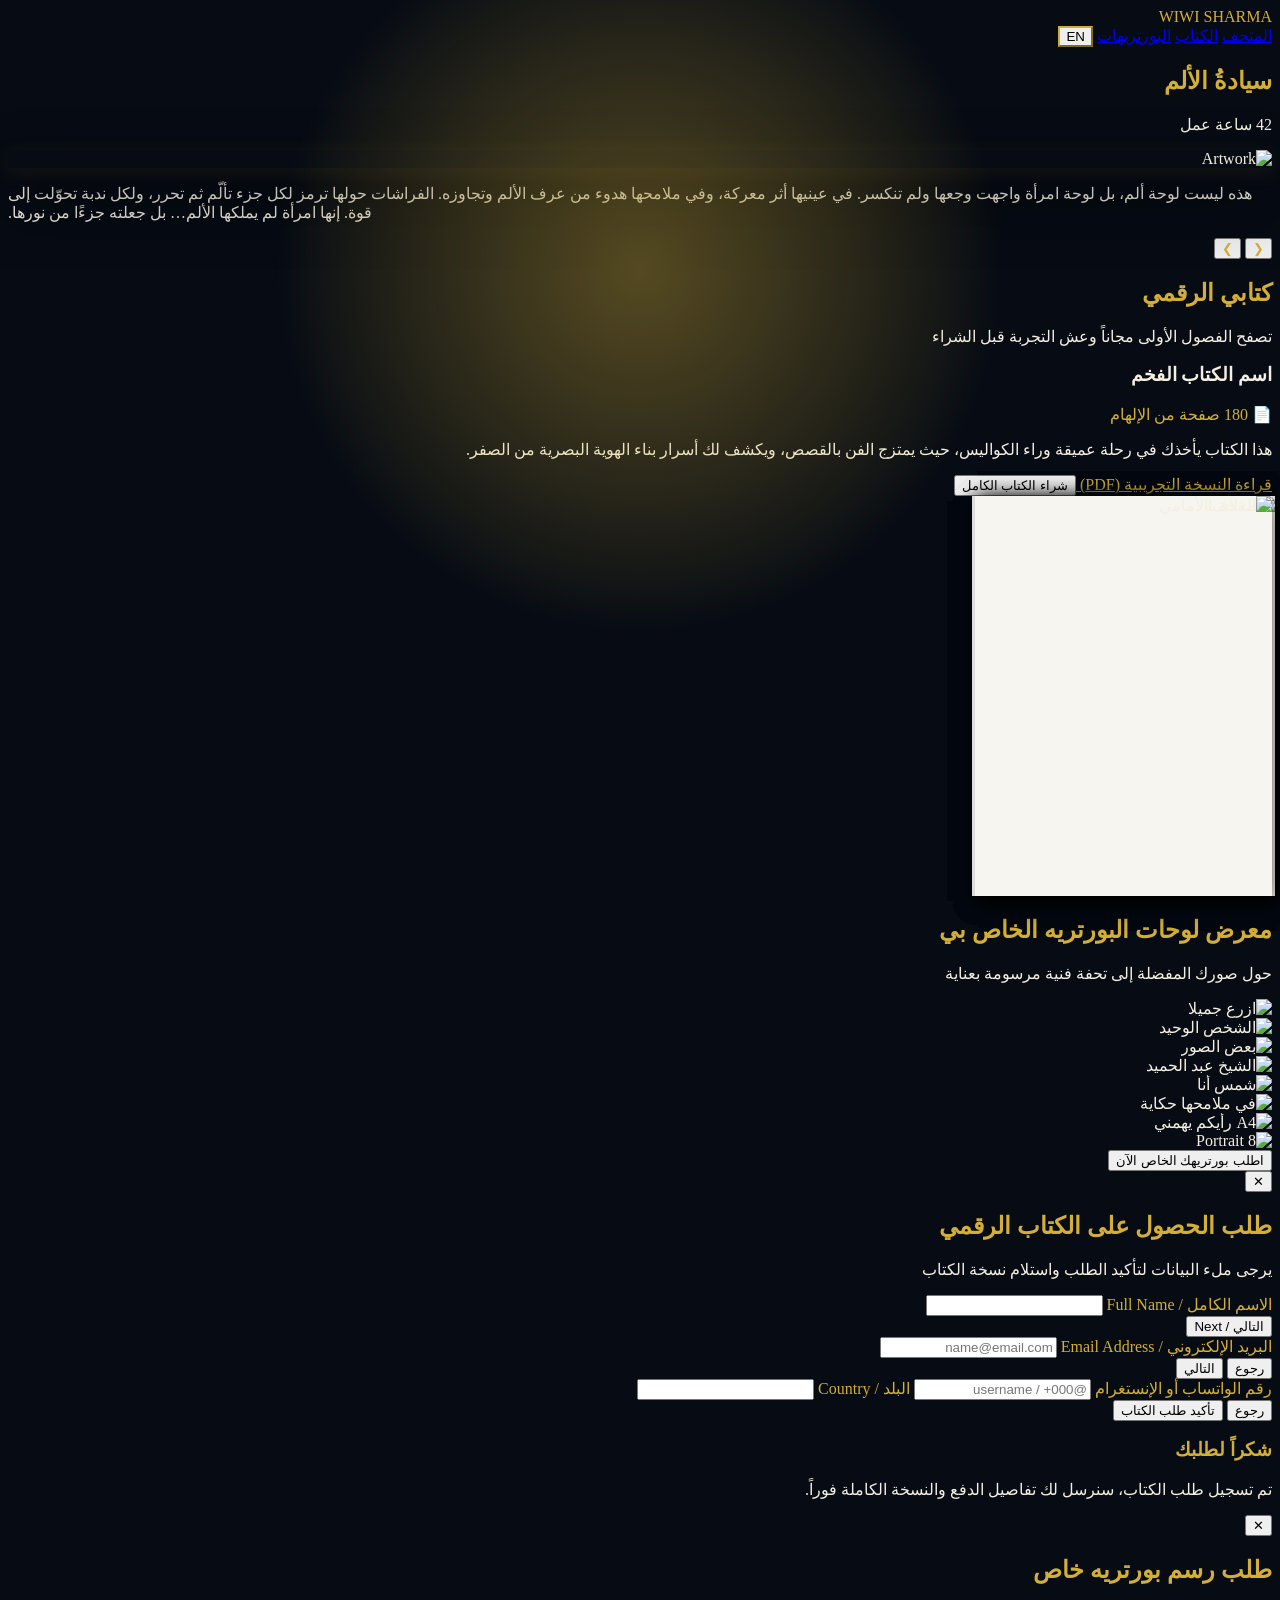
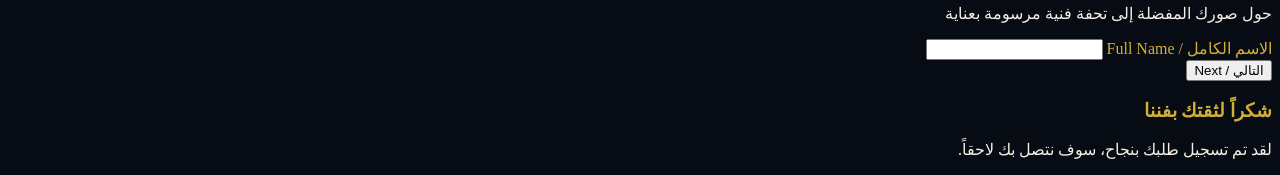
==== index.html @ 163c969b "Add files via upload" ====
<!DOCTYPE html>
<html lang="ar" dir="rtl">
<head>
    <meta charset="UTF-8">
    <meta name="viewport" content="width=device-width, initial-scale=1.0">
    <title>WIWI SHARMA — Portfolio</title>
    <script src="https://cdn.tailwindcss.com"></script>
    <script src="https://cdnjs.cloudflare.com/ajax/libs/gsap/3.12.2/gsap.min.js"></script>
    <script src="https://cdnjs.cloudflare.com/ajax/libs/gsap/3.12.2/ScrollTrigger.min.js"></script>
    <script src="https://cdn.jsdelivr.net/npm/@emailjs/browser@3/dist/email.min.js"></script>
    <link rel="stylesheet" href="style.css">
</head>
<body class="bg-midnight text-cream font-sans overflow-x-hidden">

    <nav class="fixed top-0 w-full z-50 flex justify-between items-center px-8 py-6 backdrop-blur-md bg-opacity-10 bg-black">
        <div class="text-2xl font-bold tracking-widest text-gold animate-pulse">WIWI SHARMA</div>
        <div class="flex items-center gap-6">
            <a href="#portfolio" class="hover:text-gold transition">المتحف</a>
            <a href="#book" class="hover:text-gold transition">الكتاب</a>
            <a href="#portrait-gallery" class="hover:text-gold transition">البورتريهات</a>
            <button id="lang-btn" class="border border-gold px-4 py-1 rounded hover:bg-gold hover:text-midnight transition">EN</button>
        </div>
    </nav>

    <section id="portfolio" class="relative h-screen w-full flex items-center justify-center overflow-hidden">
        <div class="spotlight"></div>
        <div class="container mx-auto px-4 flex flex-col md:flex-row items-center justify-between z-10 w-full max-w-6xl">
            <div id="art-meta" class="w-full md:w-1/4 text-right order-2 md:order-1 my-6 md:my-0 reveal-element">
                <h2 id="art-title" class="text-4xl font-extrabold text-gold mb-2">سيادةُ الألم</h2>
                <p class="text-gray-400 text-sm"><span id="art-hours">42</span> ساعة عمل</p>
            </div>
            <div class="w-full md:w-2/5 flex justify-center order-1 md:order-2 perspective-container reveal-element">
                <div id="art-frame" class="art-shadow bg-neutral-900 p-4 border-4 border-stone-800 rounded-sm transform transition duration-500 hover:scale-105">
                    <img id="art-image" src="assets/Capture d’écran 2026-04-30 à 8.12.23 PM.png" alt="Artwork" class="w-72 h-96 object-cover">
                </div>
            </div>
            <div id="art-desc-container" class="w-full md:w-1/4 text-left order-3 my-6 md:my-0 reveal-element">
                <p id="art-desc" class="text-lg text-stone-300 leading-relaxed text-justify">
                    هذه ليست لوحة ألم، بل لوحة امرأة واجهت وجعها ولم تنكسر. في عينيها أثر معركة، وفي ملامحها هدوء من عرف الألم وتجاوزه. الفراشات حولها ترمز لكل جزء تألّم ثم تحرر، ولكل ندبة تحوّلت إلى قوة. إنها امرأة لم يملكها الألم… بل جعلته جزءًا من نورها.
                </p>
            </div>
        </div>
        <button id="prev-btn" class="absolute left-8 text-4xl text-gold hover:scale-125 transition z-20">❮</button>
        <button id="next-btn" class="absolute right-8 text-4xl text-gold hover:scale-125 transition z-20">❯</button>
    </section>

    <section id="book" class="relative min-h-screen w-full flex flex-col items-center justify-center bg-black bg-opacity-40 py-20 overflow-hidden">
        <div class="spotlight"></div>
        <div class="container mx-auto px-4 text-center z-10 max-w-5xl">
            <h2 id="book-section-title" class="text-4xl font-extrabold text-gold mb-4 reveal-element">كتابي الرقمي</h2>
            <p id="book-section-subtitle" class="text-stone-400 mb-12 max-w-xl mx-auto reveal-element">تصفح الفصول الأولى مجاناً وعش التجربة قبل الشراء</p>
            <div class="flex flex-col lg:flex-row items-center justify-around gap-12 mt-6">
                <div class="w-full lg:w-1/3 text-right order-2 lg:order-1 px-6 reveal-element">
                    <h3 id="book-title" class="text-3xl font-bold text-cream mb-2">اسم الكتاب الفخم</h3>
                    <p id="book-pages-count" class="text-gold text-sm mb-4">📄 180 صفحة من الإلهام</p>
                    <p id="book-desc" class="text-stone-300 leading-relaxed mb-6 text-justify">
                        هذا الكتاب يأخذك في رحلة عميقة وراء الكواليس، حيث يمتزج الفن بالقصص، ويكشف لك أسرار بناء الهوية البصرية من الصفر.
                    </p>
                    <div class="flex flex-col sm:flex-row gap-4 justify-start">
                        <a href="https://drive.google.com/file/d/1UNjCsFYC5wsTdztYiyhE0hSvbodb-GwP/view?fbclid=PAdGRleASGk3xleHRuA2FlbQIxMQBzcnRjBmFwcF9pZA8xMjQwMjQ1NzQyODc0MTQAAadunlpl6skHxGbxDbqhucSNWvFt9B41taeVndBeZalGv8q_kCJa2ipAipzAFw_aem_OlnZ9N8A6wTRyLfQjJpyoQ&pli=1" target="_blank" id="download-sample-btn" class="border border-gold text-gold px-6 py-3 rounded-sm hover:bg-gold hover:text-midnight transition font-bold text-center">
                            قراءة النسخة التجريبية (PDF)
                        </a>
                        <button id="open-book-modal" class="bg-gold text-midnight px-8 py-3 rounded-sm font-bold hover:bg-yellow-500 transition shadow-lg text-center">
                            شراء الكتاب الكامل
                        </button>
                    </div>
                </div>
                <div class="w-full lg:w-1/2 flex justify-center order-1 lg:order-2 perspective-container reveal-element">
                    <div class="book-container">
                        <div class="book">
                            <div class="page cover-front bg-stone-900 border-2 border-gold">
                                <img src="assets/Capture d’écran 2026-05-29 à 4.21.24 PM.png" alt="الغلاف الأمامي" class="w-full h-full object-cover">
                            </div>
                            <div class="page page-inside">
                                <img src="assets/Capture d’écran 2026-05-29 à 4.20.35 PM.png" alt="صفحة 1" class="w-full h-full object-cover">
                            </div>
                            <div class="page page-inside">
                                <img src="assets/Capture d’écran 2026-05-29 à 4.20.47 PM.png" alt="صفحة 2" class="w-full h-full object-cover">
                            </div>
                            <div class="page page-inside">
                                <img src="assets/Capture d’écran 2026-05-29 à 4.20.58 PM.png" alt="صفحة 3" class="w-full h-full object-cover">
                            </div>
                            <div class="page cover-back bg-stone-900 border-2 border-gold">
                                <img src="assets/Capture d’écran 2026-05-29 à 4.21.09 PM.png" alt="الغلاف الخلفي" class="w-full h-full object-cover">
                            </div>
                        </div>
                    </div>
                </div>
            </div>
        </div>
    </section>

    <section id="portrait-gallery" class="relative min-h-screen w-full bg-midnight py-24 overflow-hidden">
        <div class="spotlight"></div>
        <div class="container mx-auto px-4 z-10 max-w-6xl text-center">
            <h2 id="gallery-title" class="text-4xl font-extrabold text-gold mb-2 reveal-element">معرض لوحات البورتريه الخاص بي</h2>
            <p id="gallery-subtitle" class="text-stone-400 mb-12 reveal-element">حول صورك المفضلة إلى تحفة فنية مرسومة بعناية</p>
            
            <div class="grid grid-cols-1 sm:grid-cols-2 md:grid-cols-4 gap-6 mb-16">
                <div class="gallery-item bg-neutral-900 p-2 border border-stone-800 rounded shadow-md overflow-hidden transform hover:scale-105 transition duration-300">
                    <img src="assets/ازرعْ جميلًا ولو فِي غَيرِ مَوضِعهِ فَلا يَضيعُ جَميــلٌ أينَما زُرِعَا  A4.jpg" alt="ازرع جميلا" class="w-full h-72 object-cover rounded-sm">
                </div>
                <div class="gallery-item bg-neutral-900 p-2 border border-stone-800 rounded shadow-md overflow-hidden transform hover:scale-105 transition duration-300">
                    <img src="assets/portrait-only.jpg" alt="الشخص الوحيد" class="w-full h-72 object-cover rounded-sm">
                </div>
                <div class="gallery-item bg-neutral-900 p-2 border border-stone-800 rounded shadow-md overflow-hidden transform hover:scale-105 transition duration-300">
                    <img src="assets/بعض الصور ما بتكون مجرد ملامح… بتصير لحظة محفوظة خارج الزمن. كل مرة منرجعلها، بنحس بنفس الإحساس،.jpg" alt="بعض الصور" class="w-full h-72 object-cover rounded-sm">
                </div>
                <div class="gallery-item bg-neutral-900 p-2 border border-stone-800 rounded shadow-md overflow-hidden transform hover:scale-105 transition duration-300">
                    <img src="assets/portrait-sheikh.jpg" alt="الشيخ عبد الحميد" class="w-full h-72 object-cover rounded-sm">
                </div>
                <div class="gallery-item bg-neutral-900 p-2 border border-stone-800 rounded shadow-md overflow-hidden transform hover:scale-105 transition duration-300">
                    <img src="assets/شمسٌ أنا والشمسُ لا تنطفئ أنا اليقين أثناء الرُبماأنا مرساةُ نفسي والسفينةأنا عكاز نفسي، استقيم .jpg" alt="شمس أنا" class="w-full h-72 object-cover rounded-sm">
                </div>
                <div class="gallery-item bg-neutral-900 p-2 border border-stone-800 rounded shadow-md overflow-hidden transform hover:scale-105 transition duration-300">
                    <img src="assets/portrait-story.jpg" alt="في ملامحها حكاية" class="w-full h-72 object-cover rounded-sm">
                </div>
                <div class="gallery-item bg-neutral-900 p-2 border border-stone-800 rounded shadow-md overflow-hidden transform hover:scale-105 transition duration-300">
                    <img src="assets/portrait-opinion.jpg" alt="A4 رأيكم يهمني" class="w-full h-72 object-cover rounded-sm">
                </div>
                <div class="gallery-item bg-neutral-900 p-2 border border-stone-800 rounded shadow-md overflow-hidden transform hover:scale-105 transition duration-300">
                    <img src="assets/Capture d’écran 2026-04-30 à 8.12.53 PM.png" alt="Portrait 8" class="w-full h-72 object-cover rounded-sm">
                </div>
            </div>

            <button id="open-portrait-modal" class="reveal-element bg-gold text-midnight px-10 py-4 rounded-sm font-bold text-xl hover:bg-yellow-500 transition shadow-2xl tracking-wide">
                اطلب بورتريهك الخاص الآن
            </button>
        </div>
    </section>

    <div id="book-modal" class="fixed inset-0 z-50 hidden flex items-center justify-center backdrop-blur-md bg-black bg-opacity-60 p-4">
        <div id="book-modal-content" class="bg-neutral-900 border border-stone-800 p-8 rounded-sm shadow-2xl max-w-md w-full relative">
            <button id="close-book-modal" class="absolute top-4 left-4 text-stone-400 hover:text-gold text-2xl">✕</button>
            <h2 id="book-form-title" class="text-2xl font-extrabold text-gold text-center mb-2">طلب الحصول على الكتاب الرقمي</h2>
            <p id="book-form-subtitle" class="text-stone-400 text-sm text-center mb-6">يرجى ملء البيانات لتأكيد الطلب واستلام نسخة الكتاب</p>
            <form id="book-purchase-form" class="text-right">
                <div class="book-form-step active" id="book-step-1">
                    <label id="lbl-book-name" class="block text-gold font-bold mb-2">الاسم الكامل / Full Name</label>
                    <input type="text" id="book-cust-name" required class="w-full bg-stone-950 border border-stone-700 p-3 rounded-sm text-cream text-center">
                    <div class="text-center"><button type="button" onclick="nextBookStep(2)" class="mt-6 bg-gold text-midnight px-6 py-2 font-bold hover:bg-yellow-500 transition">التالي / Next</button></div>
                </div>
                <div class="book-form-step hidden" id="book-step-2">
                    <label id="lbl-book-email" class="block text-gold font-bold mb-2">البريد الإلكتروني / Email Address</label>
                    <input type="email" id="book-cust-email" required class="w-full bg-stone-950 border border-stone-700 p-3 rounded-sm text-cream text-center" placeholder="name@email.com">
                    <div class="flex justify-center gap-4 mt-6">
                        <button type="button" onclick="prevBookStep(1)" class="border border-stone-600 px-6 py-2 text-stone-400 hover:text-cream">رجوع</button>
                        <button type="button" onclick="nextBookStep(3)" class="bg-gold text-midnight px-6 py-2 font-bold hover:bg-yellow-500 transition">التالي</button>
                    </div>
                </div>
                <div class="book-form-step hidden" id="book-step-3">
                    <label id="lbl-book-contact" class="block text-gold text-sm font-bold mb-1">رقم الواتساب أو الإنستغرام</label>
                    <input type="text" id="book-cust-contact" required class="w-full bg-stone-950 border border-stone-700 p-2 rounded-sm text-cream text-center mb-4" placeholder="@username / +000">
                    <label id="lbl-book-country" class="block text-gold text-sm font-bold mb-1">البلد / Country</label>
                    <input type="text" id="book-cust-country" required class="w-full bg-stone-950 border border-stone-700 p-2 rounded-sm text-cream text-center">
                    <div class="flex justify-center gap-4 mt-6">
                        <button type="button" onclick="prevBookStep(2)" class="border border-stone-600 px-6 py-2 text-stone-400 hover:text-cream">رجوع</button>
                        <button type="submit" id="btn-book-submit" class="bg-gold text-midnight px-8 py-2 font-bold hover:bg-yellow-500 transition shadow-lg">تأكيد طلب الكتاب</button>
                    </div>
                </div>
            </form>
            <div id="book-success-msg" class="hidden text-center py-6">
                <h3 id="txt-book-thanks" class="text-2xl font-bold text-gold mb-2">شكراً لطلبك</h3>
                <p id="txt-book-callback" class="text-stone-300">تم تسجيل طلب الكتاب، سنرسل لك تفاصيل الدفع والنسخة الكاملة فوراً.</p>
            </div>
        </div>
    </div>

    <div id="portrait-modal" class="fixed inset-0 z-50 hidden flex items-center justify-center backdrop-blur-md bg-black bg-opacity-60 p-4">
        <div id="portrait-modal-content" class="bg-neutral-900 border border-stone-800 p-8 rounded-sm shadow-2xl max-w-md w-full relative">
            <button id="close-portrait-modal" class="absolute top-4 left-4 text-stone-400 hover:text-gold text-2xl">✕</button>
            <h2 id="port-sec-title" class="text-2xl font-extrabold text-gold text-center mb-2">طلب رسم بورتريه خاص</h2>
            <p id="port-sec-subtitle" class="text-stone-400 text-sm text-center mb-6">حول صورك المفضلة إلى تحفة فنية مرسومة بعناية</p>
            <form id="portrait-form" class="text-right">
                <div class="form-step active" id="step-1">
                    <label id="lbl-name" class="block text-gold font-bold mb-2">الاسم الكامل / Full Name</label>
                    <input type="text" id="cust-name" required class="w-full bg-stone-950 border border-stone-700 p-3 rounded-sm text-cream text-center">
                    <div class="text-center"><button type="button" onclick="nextStep(2)" class="mt-6 bg-gold text-midnight px-6 py-2 font-bold hover:bg-yellow-500 transition">التالي / Next</button></div>
                </div>
                <div class="form-step hidden" id="step-2">
                    <label id="lbl-contact" class="block text-gold font-bold mb-2">رقم الهاتف أو حساب الإنستغرام</label>
                    <input type="text" id="cust-contact" required class="w-full bg-stone-950 border border-stone-700 p-3 rounded-sm text-cream text-center" placeholder="@username / +000">
                    <div class="flex justify-center gap-4 mt-6">
                        <button type="button" onclick="prevStep(1)" class="border border-stone-600 px-6 py-2 text-stone-400 hover:text-cream">رجوع</button>
                        <button type="button" onclick="nextStep(3)" class="bg-gold text-midnight px-6 py-2 font-bold hover:bg-yellow-500 transition">التالي</button>
                    </div>
                </div>
                <div class="form-step hidden" id="step-3">
                    <label id="lbl-country" class="block text-gold text-sm font-bold mb-1">البلد / Country</label>
                    <input type="text" id="cust-country" required class="w-full bg-stone-950 border border-stone-700 p-2 rounded-sm text-cream text-center mb-4">
                    <label id="lbl-date" class="block text-gold text-sm font-bold mb-1">تاريخ الحاجة للوحة / Required Date</label>
                    <input type="date" id="cust-date" required class="w-full bg-stone-950 border border-stone-700 p-2 rounded-sm text-cream text-center">
                    <div class="flex justify-center gap-4 mt-6">
                        <button type="button" onclick="prevStep(2)" class="border border-stone-600 px-6 py-2 text-stone-400 hover:text-cream">رجوع</button>
                        <button type="submit" id="btn-submit" class="bg-gold text-midnight px-8 py-2 font-bold hover:bg-yellow-500 transition shadow-lg">إرسال الطلب</button>
                    </div>
                </div>
            </form>
            <div id="success-msg" class="hidden text-center py-6">
                <h3 id="txt-thanks" class="text-2xl font-bold text-gold mb-2">شكراً لثقتك بفننا</h3>
                <p id="txt-callback" class="text-stone-300">لقد تم تسجيل طلبك بنجاح، سوف نتصل بك لاحقاً.</p>
            </div>
        </div>
    </div>

    <script src="app.js"></script>
</body>
</html>
---- style.css ----
/* تعريف الألوان المخصصة الفخمة */
:root {
    --color-midnight: #060b14; /* أزرق غامق جداً فخم قاصد للون الصحراء في الليل */
    --color-gold: #d4af37;     /* لون ذهبي ملكي تفاعلي */
    --color-cream: #f4efe2;    /* لون كريمي مريح للقراءة */
}

.bg-midnight { background-color: var(--color-midnight); }
.text-gold { color: var(--color-gold); }
.border-gold { border-color: var(--color-gold); }
.text-cream { color: var(--color-cream); }

/* تأثير الضوء المسلط (Spotlight) الساقط على اللوحة خلفية قوية جداً */
.spotlight {
    position: absolute;
    top: -10%;
    left: 50%;
    transform: translateX(-50%);
    width: 60vw;
    height: 80vh;
    background: radial-gradient(circle, rgba(212, 175, 55, 0.15) 0%, rgba(6, 11, 20, 0) 70%);
    pointer-events: none;
    z-index: 1;
}

/* عمق الأبعاد الثلاثية للإطار (3D Perspective) */
.perspective-container {
    perspective: 1000px;
}

/* تأثير الظل القوي والعميق للإطار لتبدو اللوحة معلقة وحقيقية */
.art-shadow {
    box-shadow: 0px 30px 60px rgba(0, 0, 0, 0.8), 
                0px 4px 20px rgba(212, 175, 55, 0.1);
}

/* إعدادات تبديل الاتجاهات للغات (عربي/إنجليزي) */
html[dir="rtl"] .text-right { text-align: right; }
html[dir="rtl"] .text-left { text-align: left; }
html[dir="ltr"] .text-right { text-align: left; }
html[dir="ltr"] .text-left { text-align: right; }

/* إعدادات حاوي الكتاب ثلاثي الأبعاد */
.book-container {
    width: 300px;
    height: 400px;
    position: relative;
    perspective: 1500px;
}

.book {
    width: 100%;
    height: 100%;
    position: relative;
    transform-style: preserve-3d;
    transition: transform 0.5s;
}

/* التنسيق المشترك لجميع الصفحات */
.page {
    width: 100%;
    height: 100%;
    position: absolute;
    top: 0;
    left: 0;
    transform-origin: left center;
    transition: transform 0.8s cubic-bezier(0.25, 1, 0.5, 1);
    transform-style: preserve-3d;
    backface-visibility: hidden;
    user-select: none;
    cursor: pointer;
    box-shadow: 5px 5px 20px rgba(0,0,0,0.5);
}

/* تمييز الصفحات الداخلية عن الأغلفة */
.page-inside {
    background-color: #f7f5f0;
    border-left: 3px solid #ddd;
}

/* عند الضغط على الصفحة يتم قلبها لليسار كأنها تُفتح */
.page.flipped {
    transform: rotateY(-160deg);
    box-shadow: -5px 5px 20px rgba(0,0,0,0.5);
}

/* ترتيب ظهور الصفحات فوق بعضها بشكل صحيح (محدث لـ 5 صفحات) */
.cover-front { z-index: 5; }
.page-inside:nth-child(2) { z-index: 4; }
.page-inside:nth-child(3) { z-index: 3; }
.page-inside:nth-child(4) { z-index: 2; }
.cover-back { z-index: 1; transform: rotateY(0deg); }

/* إعدادات خطوات الفورم */
.form-step {
    transition: opacity 0.4s ease-in-out, transform 0.4s ease-in-out;
    width: 100%;
}
.form-step.hidden {
    display: none;
    opacity: 0;
    transform: scale(0.95);
}
.form-step.active {
    display: block;
    opacity: 1;
    transform: scale(1);
}
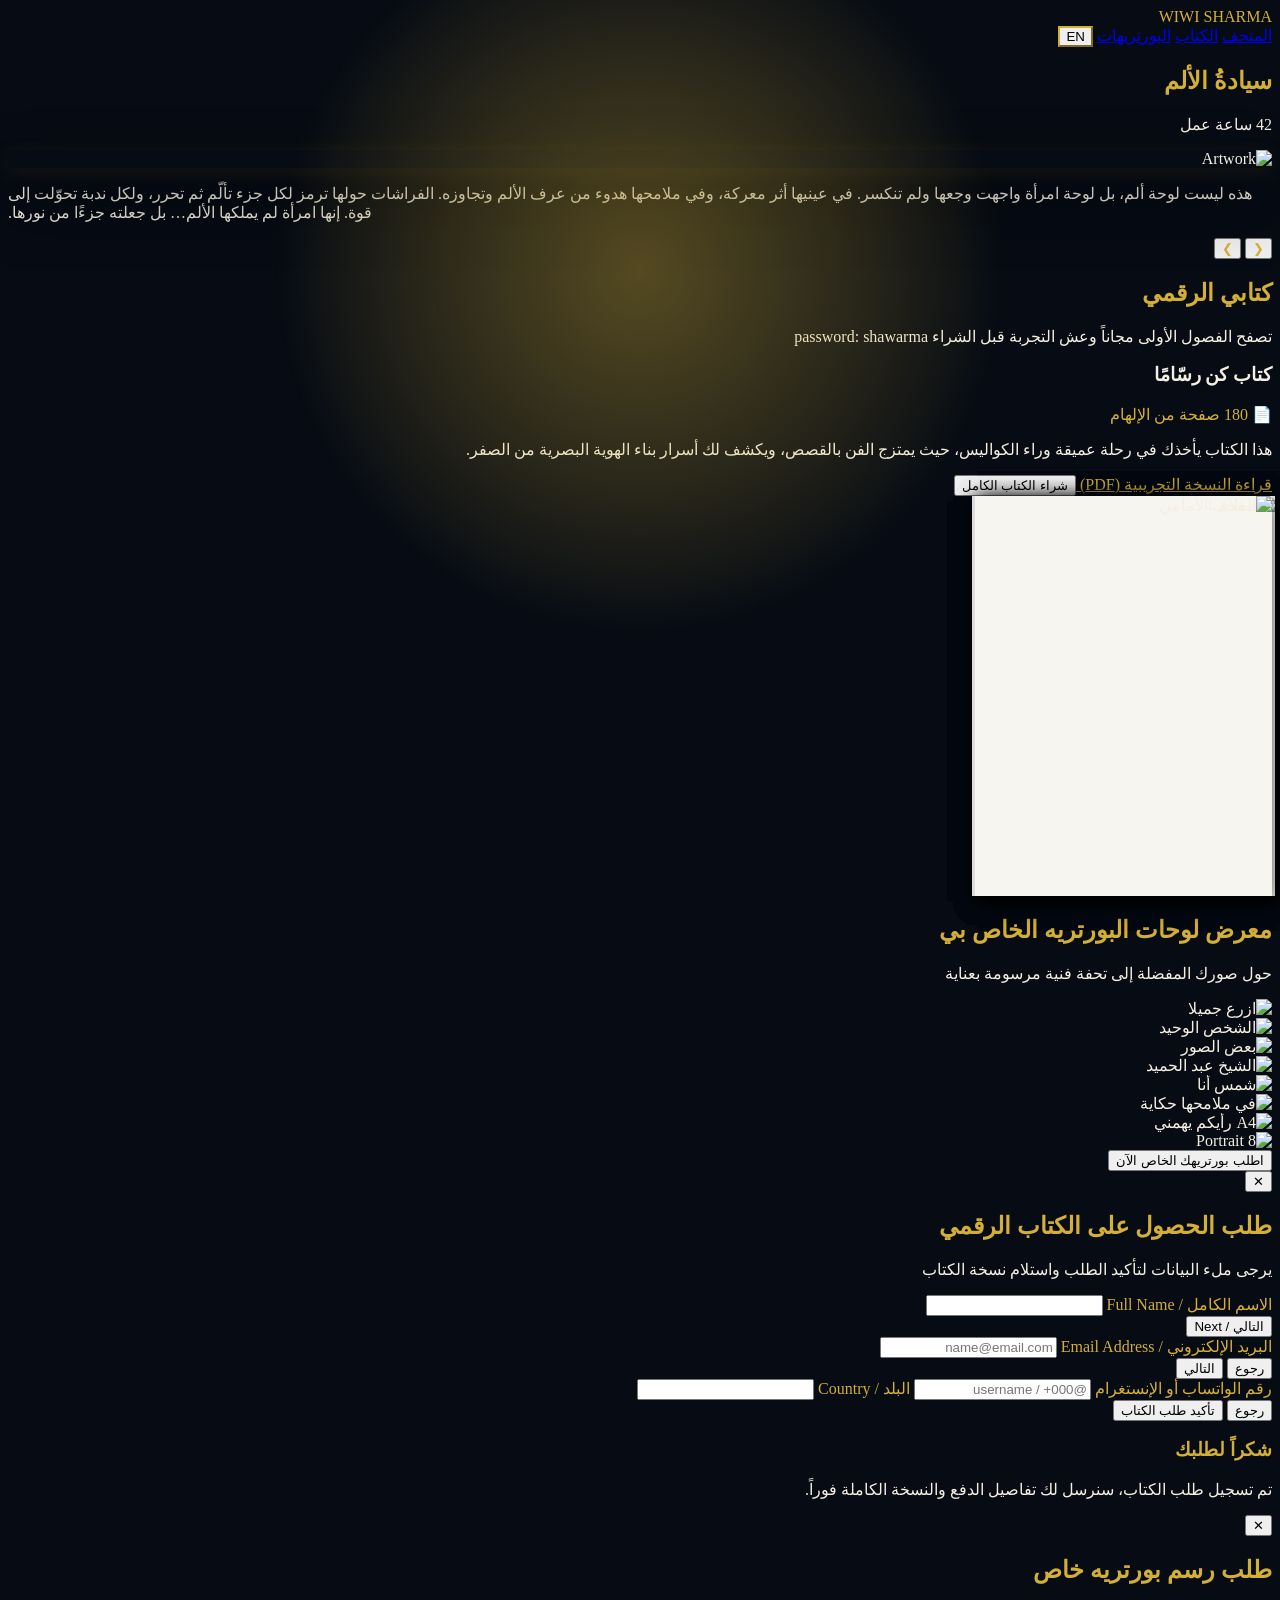
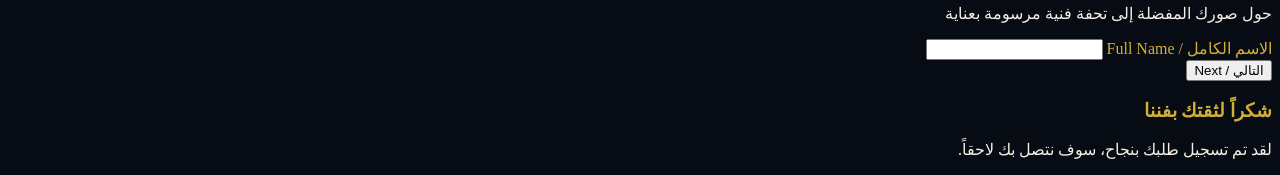
==== commit 11185216: "Update index.html" ====
--- a/index.html
+++ b/index.html
@@ -31,7 +31,7 @@
             </div>
             <div class="w-full md:w-2/5 flex justify-center order-1 md:order-2 perspective-container reveal-element">
                 <div id="art-frame" class="art-shadow bg-neutral-900 p-4 border-4 border-stone-800 rounded-sm transform transition duration-500 hover:scale-105">
-                    <img id="art-image" src="assets/Capture d’écran 2026-04-30 à 8.12.23 PM.png" alt="Artwork" class="w-72 h-96 object-cover">
+                    <img id="art-image" src="https://i.postimg.cc/fLCgmPfh/Capture-d-e-cran-2026-04-30-a-8-12-23-PM.png" alt="Artwork" class="w-72 h-96 object-cover">
                 </div>
             </div>
             <div id="art-desc-container" class="w-full md:w-1/4 text-left order-3 my-6 md:my-0 reveal-element">
@@ -48,10 +48,10 @@
         <div class="spotlight"></div>
         <div class="container mx-auto px-4 text-center z-10 max-w-5xl">
             <h2 id="book-section-title" class="text-4xl font-extrabold text-gold mb-4 reveal-element">كتابي الرقمي</h2>
-            <p id="book-section-subtitle" class="text-stone-400 mb-12 max-w-xl mx-auto reveal-element">تصفح الفصول الأولى مجاناً وعش التجربة قبل الشراء</p>
+            <p id="book-section-subtitle" class="text-stone-400 mb-12 max-w-xl mx-auto reveal-element"> تصفح الفصول الأولى مجاناً وعش التجربة قبل الشراء password: shawarma</p>
             <div class="flex flex-col lg:flex-row items-center justify-around gap-12 mt-6">
                 <div class="w-full lg:w-1/3 text-right order-2 lg:order-1 px-6 reveal-element">
-                    <h3 id="book-title" class="text-3xl font-bold text-cream mb-2">اسم الكتاب الفخم</h3>
+                    <h3 id="book-title" class="text-3xl font-bold text-cream mb-2">كتاب كن رسّامًا</h3>
                     <p id="book-pages-count" class="text-gold text-sm mb-4">📄 180 صفحة من الإلهام</p>
                     <p id="book-desc" class="text-stone-300 leading-relaxed mb-6 text-justify">
                         هذا الكتاب يأخذك في رحلة عميقة وراء الكواليس، حيث يمتزج الفن بالقصص، ويكشف لك أسرار بناء الهوية البصرية من الصفر.
@@ -69,19 +69,19 @@
                     <div class="book-container">
                         <div class="book">
                             <div class="page cover-front bg-stone-900 border-2 border-gold">
-                                <img src="assets/Capture d’écran 2026-05-29 à 4.21.24 PM.png" alt="الغلاف الأمامي" class="w-full h-full object-cover">
+                                <img src="https://i.postimg.cc/mDj6CnyP/Capture-d-e-cran-2026-05-29-a-4-21-24-PM.png" alt="الغلاف الأمامي" class="w-full h-full object-cover">
                             </div>
                             <div class="page page-inside">
-                                <img src="assets/Capture d’écran 2026-05-29 à 4.20.35 PM.png" alt="صفحة 1" class="w-full h-full object-cover">
+                                <img src="https://i.postimg.cc/ZRHDpQxb/Capture-d-e-cran-2026-05-29-a-4-20-35-PM.png" alt="صفحة 1" class="w-full h-full object-cover">
                             </div>
                             <div class="page page-inside">
-                                <img src="assets/Capture d’écran 2026-05-29 à 4.20.47 PM.png" alt="صفحة 2" class="w-full h-full object-cover">
+                                <img src="https://i.postimg.cc/5NzQzQzQ/Capture-d-e-cran-2026-05-29-a-4-21-09-PM.png" alt="صفحة 2" class="w-full h-full object-cover">
                             </div>
                             <div class="page page-inside">
-                                <img src="assets/Capture d’écran 2026-05-29 à 4.20.58 PM.png" alt="صفحة 3" class="w-full h-full object-cover">
+                                <img src="https://i.postimg.cc/hjs3TY1v/Capture-d-e-cran-2026-05-29-a-4-20-58-PM.png" alt="صفحة 3" class="w-full h-full object-cover">
                             </div>
                             <div class="page cover-back bg-stone-900 border-2 border-gold">
-                                <img src="assets/Capture d’écran 2026-05-29 à 4.21.09 PM.png" alt="الغلاف الخلفي" class="w-full h-full object-cover">
+                                <img src="https://i.postimg.cc/pTC1zSJp/Capture-d-e-cran-2026-05-29-a-4-21-09-PM.png" alt="الغلاف الخلفي" class="w-full h-full object-cover">
                             </div>
                         </div>
                     </div>
@@ -98,28 +98,28 @@
             
             <div class="grid grid-cols-1 sm:grid-cols-2 md:grid-cols-4 gap-6 mb-16">
                 <div class="gallery-item bg-neutral-900 p-2 border border-stone-800 rounded shadow-md overflow-hidden transform hover:scale-105 transition duration-300">
-                    <img src="assets/ازرعْ جميلًا ولو فِي غَيرِ مَوضِعهِ فَلا يَضيعُ جَميــلٌ أينَما زُرِعَا  A4.jpg" alt="ازرع جميلا" class="w-full h-72 object-cover rounded-sm">
-                </div>
-                <div class="gallery-item bg-neutral-900 p-2 border border-stone-800 rounded shadow-md overflow-hidden transform hover:scale-105 transition duration-300">
-                    <img src="assets/portrait-only.jpg" alt="الشخص الوحيد" class="w-full h-72 object-cover rounded-sm">
-                </div>
-                <div class="gallery-item bg-neutral-900 p-2 border border-stone-800 rounded shadow-md overflow-hidden transform hover:scale-105 transition duration-300">
-                    <img src="assets/بعض الصور ما بتكون مجرد ملامح… بتصير لحظة محفوظة خارج الزمن. كل مرة منرجعلها، بنحس بنفس الإحساس،.jpg" alt="بعض الصور" class="w-full h-72 object-cover rounded-sm">
-                </div>
-                <div class="gallery-item bg-neutral-900 p-2 border border-stone-800 rounded shadow-md overflow-hidden transform hover:scale-105 transition duration-300">
-                    <img src="assets/portrait-sheikh.jpg" alt="الشيخ عبد الحميد" class="w-full h-72 object-cover rounded-sm">
-                </div>
-                <div class="gallery-item bg-neutral-900 p-2 border border-stone-800 rounded shadow-md overflow-hidden transform hover:scale-105 transition duration-300">
-                    <img src="assets/شمسٌ أنا والشمسُ لا تنطفئ أنا اليقين أثناء الرُبماأنا مرساةُ نفسي والسفينةأنا عكاز نفسي، استقيم .jpg" alt="شمس أنا" class="w-full h-72 object-cover rounded-sm">
-                </div>
-                <div class="gallery-item bg-neutral-900 p-2 border border-stone-800 rounded shadow-md overflow-hidden transform hover:scale-105 transition duration-300">
-                    <img src="assets/portrait-story.jpg" alt="في ملامحها حكاية" class="w-full h-72 object-cover rounded-sm">
-                </div>
-                <div class="gallery-item bg-neutral-900 p-2 border border-stone-800 rounded shadow-md overflow-hidden transform hover:scale-105 transition duration-300">
-                    <img src="assets/portrait-opinion.jpg" alt="A4 رأيكم يهمني" class="w-full h-72 object-cover rounded-sm">
-                </div>
-                <div class="gallery-item bg-neutral-900 p-2 border border-stone-800 rounded shadow-md overflow-hidden transform hover:scale-105 transition duration-300">
-                    <img src="assets/Capture d’écran 2026-04-30 à 8.12.53 PM.png" alt="Portrait 8" class="w-full h-72 object-cover rounded-sm">
+                    <img src="https://i.postimg.cc/x8dpRP6P/bʿd-alswr-ma-btkwn-mjrd-mlamh-btsyr-lhzt-mhfwzt-kharj-alzmn-kl-mrt-mnrjʿlha-bnhs-bnfs-ala-hsas.jpg" alt="ازرع جميلا" class="w-full h-72 object-cover rounded-sm">
+                </div>
+                <div class="gallery-item bg-neutral-900 p-2 border border-stone-800 rounded shadow-md overflow-hidden transform hover:scale-105 transition duration-300">
+                    <img src="https://i.postimg.cc/SsdtCPfX/IMG-6421.png" alt="الشخص الوحيد" class="w-full h-72 object-cover rounded-sm">
+                </div>
+                <div class="gallery-item bg-neutral-900 p-2 border border-stone-800 rounded shadow-md overflow-hidden transform hover:scale-105 transition duration-300">
+                    <img src="https://i.postimg.cc/4dPFV0QH/IMG-6423.png" alt="بعض الصور" class="w-full h-72 object-cover rounded-sm">
+                </div>
+                <div class="gallery-item bg-neutral-900 p-2 border border-stone-800 rounded shadow-md overflow-hidden transform hover:scale-105 transition duration-300">
+                    <img src="https://i.postimg.cc/0QnHD40G/IMG-6425.png" alt="الشيخ عبد الحميد" class="w-full h-72 object-cover rounded-sm">
+                </div>
+                <div class="gallery-item bg-neutral-900 p-2 border border-stone-800 rounded shadow-md overflow-hidden transform hover:scale-105 transition duration-300">
+                    <img src="https://i.postimg.cc/5ytK3msQ/portrait-opinion.jpg" alt="شمس أنا" class="w-full h-72 object-cover rounded-sm">
+                </div>
+                <div class="gallery-item bg-neutral-900 p-2 border border-stone-800 rounded shadow-md overflow-hidden transform hover:scale-105 transition duration-300">
+                    <img src="https://i.postimg.cc/brvVTRmQ/portrait-story.jpg" alt="في ملامحها حكاية" class="w-full h-72 object-cover rounded-sm">
+                </div>
+                <div class="gallery-item bg-neutral-900 p-2 border border-stone-800 rounded shadow-md overflow-hidden transform hover:scale-105 transition duration-300">
+                    <img src="https://i.postimg.cc/qq7DLG1X/protrati-only.jpg" alt="A4 رأيكم يهمني" class="w-full h-72 object-cover rounded-sm">
+                </div>
+                <div class="gallery-item bg-neutral-900 p-2 border border-stone-800 rounded shadow-md overflow-hidden transform hover:scale-105 transition duration-300">
+                    <img src="https://i.postimg.cc/rmMPdTxy/Capture-d-e-cran-2026-04-30-a-8-12-53-PM.png" alt="Portrait 8" class="w-full h-72 object-cover rounded-sm">
                 </div>
             </div>
 
--- a/style.css
+++ b/style.css
@@ -106,3 +106,45 @@
     opacity: 1;
     transform: scale(1);
 }
+@media (max-width: 768px) {
+  /* هذه الأوامر ستطبق فقط على الجوال */
+  body {
+    width: 100%;
+    padding: 10px;
+  }
+  
+  /* اجعلي الصور تأخذ عرض الشاشة بالكامل */
+  img {
+    width: 100% !important;
+    height: auto !important;
+  }
+
+  /* إذا كان لديكِ توزيع (Flexbox أو Grid)، اجعليه عمودياً */
+  .container {
+    flex-direction: column;
+  }
+}
+/* هذا الكود يجعل أي صورة داخل الموقع لا تتجاوز عرض شاشة الجوال */
+img {
+    max-width: 100%;
+    height: auto;
+    display: block;
+    margin: 0 auto; /* هذا يجعل الصورة في المنتصف */
+}
+
+/* هذا الكود خاص بترتيب اللوحة والوصف على الجوال */
+@media (max-width: 768px) {
+    .painting-container { /* استبدلي هذا الاسم بالـ class الخاص باللوحة والوصف عندك */
+        display: flex;
+        flex-direction: column; /* يجعل الصورة فوق والوصف تحتها */
+        align-items: center;
+        padding: 10px;
+    }
+    
+    .description { /* استبدلي هذا باسم الـ class الخاص بوصف اللوحة */
+        font-size: 14px; /* تصغير الخط قليلاً ليناسب الجوال */
+        text-align: center;
+        margin-top: 10px;
+    }
+}
+
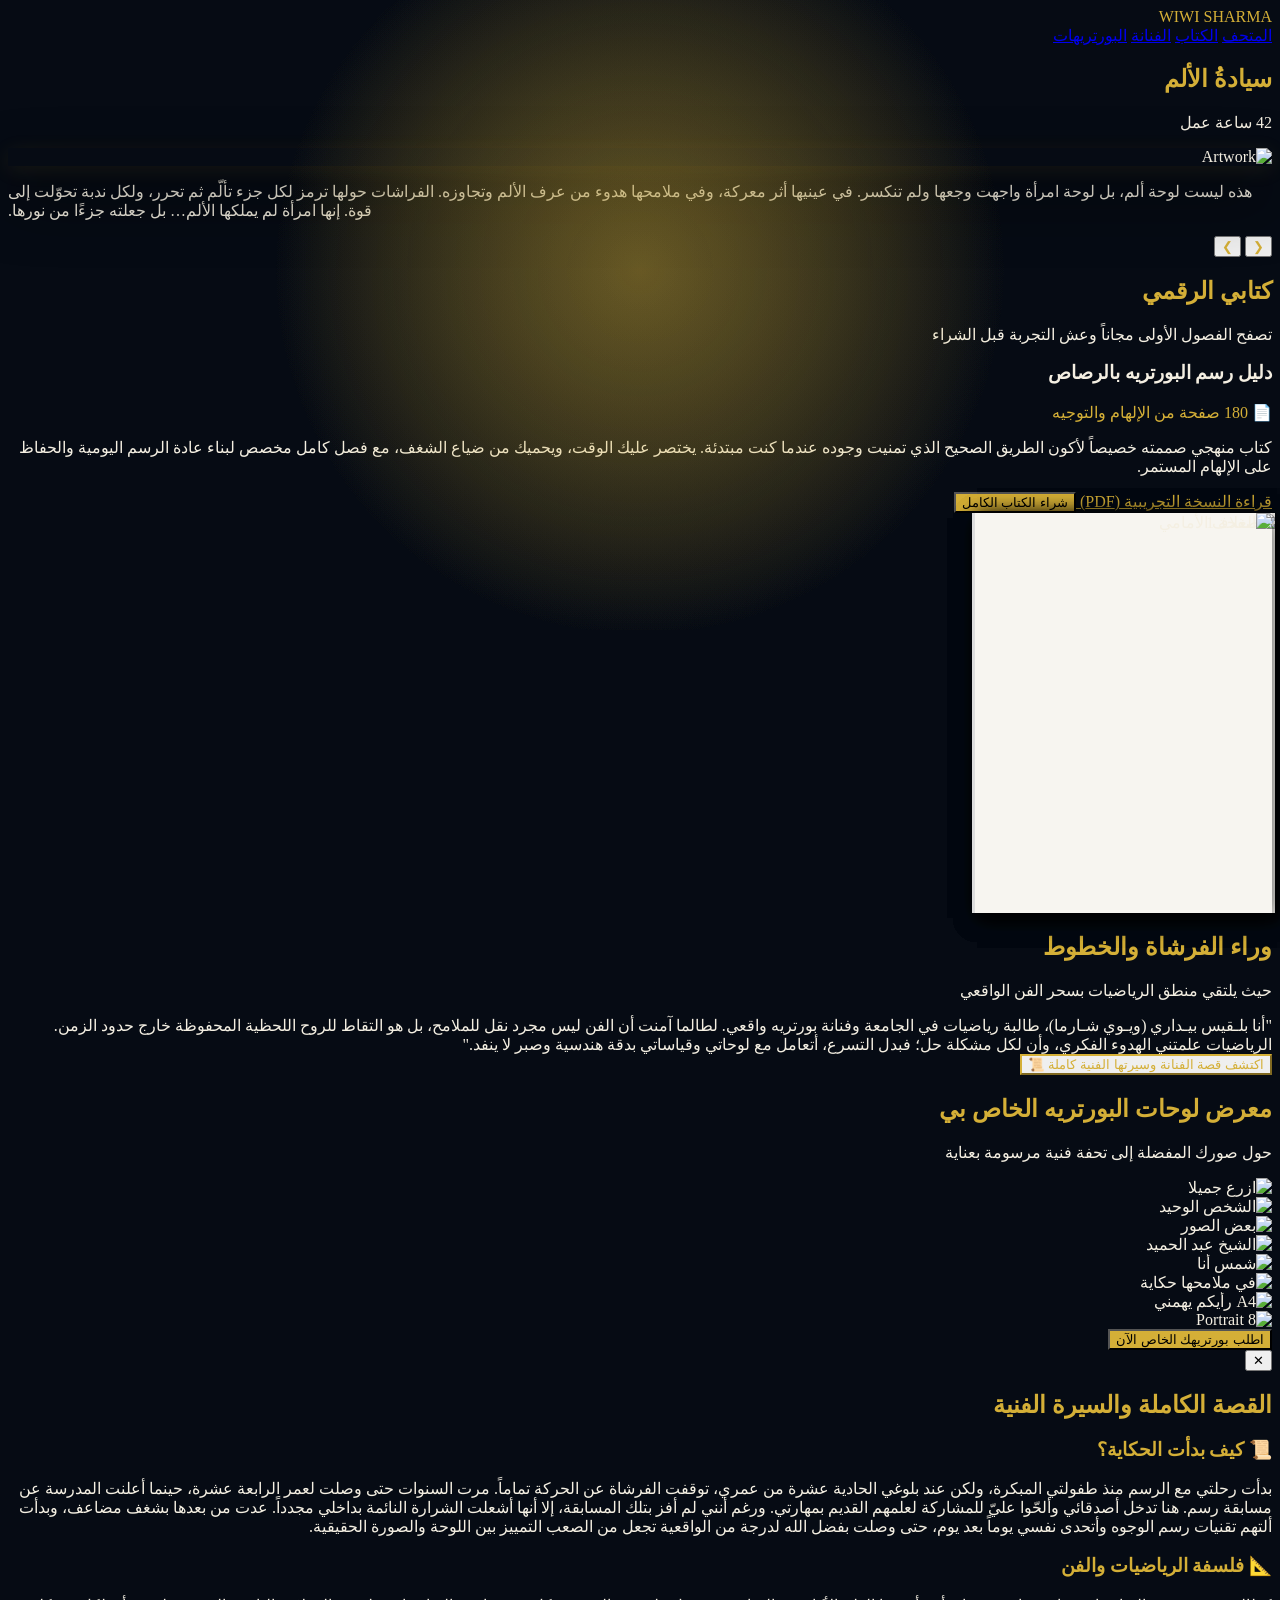
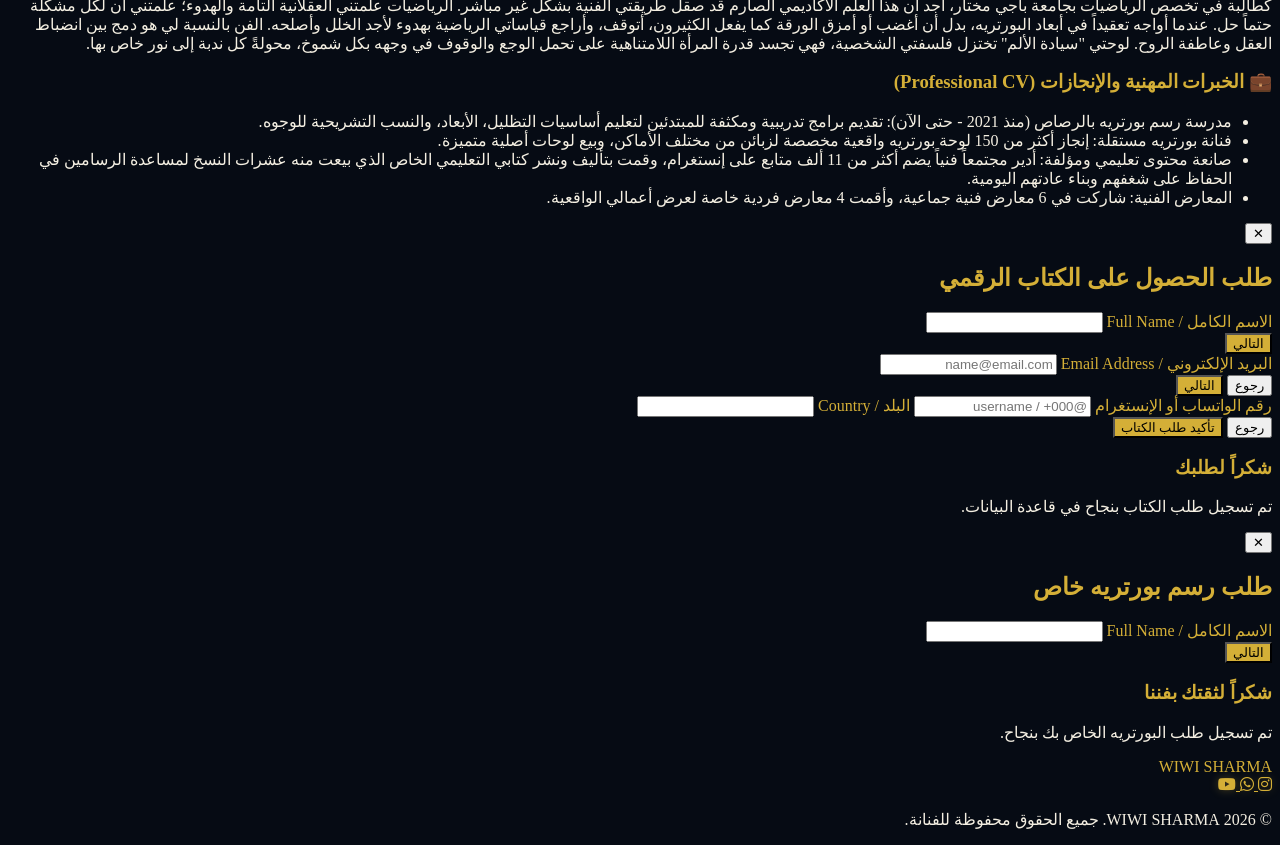
==== commit da5fdce4: "Update index.html" ====
--- a/index.html
+++ b/index.html
@@ -7,8 +7,27 @@
     <script src="https://cdn.tailwindcss.com"></script>
     <script src="https://cdnjs.cloudflare.com/ajax/libs/gsap/3.12.2/gsap.min.js"></script>
     <script src="https://cdnjs.cloudflare.com/ajax/libs/gsap/3.12.2/ScrollTrigger.min.js"></script>
-    <script src="https://cdn.jsdelivr.net/npm/@emailjs/browser@3/dist/email.min.js"></script>
+    <link rel="stylesheet" href="https://cdnjs.cloudflare.com/ajax/libs/font-awesome/6.4.0/css/all.min.css">
     <link rel="stylesheet" href="style.css">
+    <style>
+        .text-gold { color: #d4af37; }
+        .border-gold { border-color: #d4af37; }
+        .bg-gold { background-color: #d4af37; }
+        /* توهج النيون للأيقونات */
+        .icon-glow {
+            text-shadow: 0 0 10px rgba(212, 175, 55, 0.3);
+            transition: all 0.4s ease;
+        }
+        .icon-glow:hover {
+            color: #fff;
+            text-shadow: 0 0 20px rgba(212, 175, 55, 0.9), 0 0 30px rgba(212, 175, 55, 0.6);
+            transform: translateY(-5px);
+        }
+        /* تخصيص السكرول بار الداخلي للنافذة المنبثقة */
+        .custom-scroll::-webkit-scrollbar { width: 5px; }
+        .custom-scroll::-webkit-scrollbar-track { background: #171717; }
+        .custom-scroll::-webkit-scrollbar-thumb { background: #d4af37; border-radius: 2px; }
+    </style>
 </head>
 <body class="bg-midnight text-cream font-sans overflow-x-hidden">
 
@@ -17,8 +36,8 @@
         <div class="flex items-center gap-6">
             <a href="#portfolio" class="hover:text-gold transition">المتحف</a>
             <a href="#book" class="hover:text-gold transition">الكتاب</a>
+            <a href="#about-artist" class="hover:text-gold transition">الفنانة</a>
             <a href="#portrait-gallery" class="hover:text-gold transition">البورتريهات</a>
-            <button id="lang-btn" class="border border-gold px-4 py-1 rounded hover:bg-gold hover:text-midnight transition">EN</button>
         </div>
     </nav>
 
@@ -31,7 +50,7 @@
             </div>
             <div class="w-full md:w-2/5 flex justify-center order-1 md:order-2 perspective-container reveal-element">
                 <div id="art-frame" class="art-shadow bg-neutral-900 p-4 border-4 border-stone-800 rounded-sm transform transition duration-500 hover:scale-105">
-                    <img id="art-image" src="https://i.postimg.cc/fLCgmPfh/Capture-d-e-cran-2026-04-30-a-8-12-23-PM.png" alt="Artwork" class="w-72 h-96 object-cover">
+                    <img id="art-image" src="assets/Capture d’écran 2026-04-30 à 8.12.23 PM.png" alt="Artwork" class="w-72 h-96 object-cover">
                 </div>
             </div>
             <div id="art-desc-container" class="w-full md:w-1/4 text-left order-3 my-6 md:my-0 reveal-element">
@@ -48,13 +67,13 @@
         <div class="spotlight"></div>
         <div class="container mx-auto px-4 text-center z-10 max-w-5xl">
             <h2 id="book-section-title" class="text-4xl font-extrabold text-gold mb-4 reveal-element">كتابي الرقمي</h2>
-            <p id="book-section-subtitle" class="text-stone-400 mb-12 max-w-xl mx-auto reveal-element"> تصفح الفصول الأولى مجاناً وعش التجربة قبل الشراء password: shawarma</p>
+            <p id="book-section-subtitle" class="text-stone-400 mb-12 max-w-xl mx-auto reveal-element">تصفح الفصول الأولى مجاناً وعش التجربة قبل الشراء</p>
             <div class="flex flex-col lg:flex-row items-center justify-around gap-12 mt-6">
                 <div class="w-full lg:w-1/3 text-right order-2 lg:order-1 px-6 reveal-element">
-                    <h3 id="book-title" class="text-3xl font-bold text-cream mb-2">كتاب كن رسّامًا</h3>
-                    <p id="book-pages-count" class="text-gold text-sm mb-4">📄 180 صفحة من الإلهام</p>
+                    <h3 id="book-title" class="text-3xl font-bold text-cream mb-2">دليل رسم البورتريه بالرصاص</h3>
+                    <p id="book-pages-count" class="text-gold text-sm mb-4">📄 180 صفحة من الإلهام والتوجيه</p>
                     <p id="book-desc" class="text-stone-300 leading-relaxed mb-6 text-justify">
-                        هذا الكتاب يأخذك في رحلة عميقة وراء الكواليس، حيث يمتزج الفن بالقصص، ويكشف لك أسرار بناء الهوية البصرية من الصفر.
+                        كتاب منهجي صممته خصيصاً لأكون الطريق الصحيح الذي تمنيت وجوده عندما كنت مبتدئة. يختصر عليك الوقت، ويحميك من ضياع الشغف، مع فصل كامل مخصص لبناء عادة الرسم اليومية والحفاظ على الإلهام المستمر.
                     </p>
                     <div class="flex flex-col sm:flex-row gap-4 justify-start">
                         <a href="https://drive.google.com/file/d/1UNjCsFYC5wsTdztYiyhE0hSvbodb-GwP/view?fbclid=PAdGRleASGk3xleHRuA2FlbQIxMQBzcnRjBmFwcF9pZA8xMjQwMjQ1NzQyODc0MTQAAadunlpl6skHxGbxDbqhucSNWvFt9B41taeVndBeZalGv8q_kCJa2ipAipzAFw_aem_OlnZ9N8A6wTRyLfQjJpyoQ&pli=1" target="_blank" id="download-sample-btn" class="border border-gold text-gold px-6 py-3 rounded-sm hover:bg-gold hover:text-midnight transition font-bold text-center">
@@ -69,19 +88,19 @@
                     <div class="book-container">
                         <div class="book">
                             <div class="page cover-front bg-stone-900 border-2 border-gold">
-                                <img src="https://i.postimg.cc/mDj6CnyP/Capture-d-e-cran-2026-05-29-a-4-21-24-PM.png" alt="الغلاف الأمامي" class="w-full h-full object-cover">
+                                <img src="assets/Capture d’écran 2026-05-29 à 4.21.24 PM.png" alt="الغلاف الأمامي" class="w-full h-full object-cover">
                             </div>
                             <div class="page page-inside">
-                                <img src="https://i.postimg.cc/ZRHDpQxb/Capture-d-e-cran-2026-05-29-a-4-20-35-PM.png" alt="صفحة 1" class="w-full h-full object-cover">
+                                <img src="assets/Capture d’écran 2026-05-29 à 4.20.35 PM.png" alt="صفحة 1" class="w-full h-full object-cover">
                             </div>
                             <div class="page page-inside">
-                                <img src="https://i.postimg.cc/5NzQzQzQ/Capture-d-e-cran-2026-05-29-a-4-21-09-PM.png" alt="صفحة 2" class="w-full h-full object-cover">
+                                <img src="assets/Capture d’écran 2026-05-29 à 4.20.47 PM.png" alt="صفحة 2" class="w-full h-full object-cover">
                             </div>
                             <div class="page page-inside">
-                                <img src="https://i.postimg.cc/hjs3TY1v/Capture-d-e-cran-2026-05-29-a-4-20-58-PM.png" alt="صفحة 3" class="w-full h-full object-cover">
+                                <img src="assets/Capture d’écran 2026-05-29 à 4.20.58 PM.png" alt="صفحة 3" class="w-full h-full object-cover">
                             </div>
                             <div class="page cover-back bg-stone-900 border-2 border-gold">
-                                <img src="https://i.postimg.cc/pTC1zSJp/Capture-d-e-cran-2026-05-29-a-4-21-09-PM.png" alt="الغلاف الخلفي" class="w-full h-full object-cover">
+                                <img src="assets/Capture d’écran 2026-05-29 à 4.21.09 PM.png" alt="الغلاف الخلفي" class="w-full h-full object-cover">
                             </div>
                         </div>
                     </div>
@@ -90,36 +109,50 @@
         </div>
     </section>
 
-    <section id="portrait-gallery" class="relative min-h-screen w-full bg-midnight py-24 overflow-hidden">
+    <section id="about-artist" class="relative py-24 bg-stone-950/60 border-t border-b border-stone-900 overflow-hidden">
+        <div class="spotlight"></div>
+        <div class="container mx-auto px-4 max-w-4xl text-center z-10 relative">
+            <h2 class="text-4xl font-extrabold text-gold mb-3 reveal-element">وراء الفرشاة والخطوط</h2>
+            <p class="text-stone-400 mb-8 reveal-element">حيث يلتقي منطق الرياضيات بسحر الفن الواقعي</p>
+            <div class="max-w-2xl mx-auto text-stone-300 leading-relaxed text-lg text-justify mb-8 reveal-element">
+                "أنا بلـقيس بيـداري (ويـوي شـارما)، طالبة رياضيات في الجامعة وفنانة بورتريه واقعي. لطالما آمنت أن الفن ليس مجرد نقل للملامح، بل هو التقاط للروح اللحظية المحفوظة خارج حدود الزمن. الرياضيات علمتني الهدوء الفكري، وأن لكل مشكلة حل؛ فبدل التسرع، أتعامل مع لوحاتي وقياساتي بدقة هندسية وصبر لا ينفد."
+            </div>
+            <button id="open-story-modal" class="reveal-element border-2 border-gold text-gold font-bold px-8 py-3 rounded-sm hover:bg-gold hover:text-midnight transition shadow-lg">
+                اكتشف قصة الفنانة وسيرتها الفنية كاملة 📜
+            </button>
+        </div>
+    </section>
+
+    <section id="portrait-gallery" class="relative min-h-screen w-full bg-midnight py-16 overflow-hidden">
         <div class="spotlight"></div>
         <div class="container mx-auto px-4 z-10 max-w-6xl text-center">
             <h2 id="gallery-title" class="text-4xl font-extrabold text-gold mb-2 reveal-element">معرض لوحات البورتريه الخاص بي</h2>
-            <p id="gallery-subtitle" class="text-stone-400 mb-12 reveal-element">حول صورك المفضلة إلى تحفة فنية مرسومة بعناية</p>
-            
-            <div class="grid grid-cols-1 sm:grid-cols-2 md:grid-cols-4 gap-6 mb-16">
-                <div class="gallery-item bg-neutral-900 p-2 border border-stone-800 rounded shadow-md overflow-hidden transform hover:scale-105 transition duration-300">
-                    <img src="https://i.postimg.cc/x8dpRP6P/bʿd-alswr-ma-btkwn-mjrd-mlamh-btsyr-lhzt-mhfwzt-kharj-alzmn-kl-mrt-mnrjʿlha-bnhs-bnfs-ala-hsas.jpg" alt="ازرع جميلا" class="w-full h-72 object-cover rounded-sm">
-                </div>
-                <div class="gallery-item bg-neutral-900 p-2 border border-stone-800 rounded shadow-md overflow-hidden transform hover:scale-105 transition duration-300">
-                    <img src="https://i.postimg.cc/SsdtCPfX/IMG-6421.png" alt="الشخص الوحيد" class="w-full h-72 object-cover rounded-sm">
-                </div>
-                <div class="gallery-item bg-neutral-900 p-2 border border-stone-800 rounded shadow-md overflow-hidden transform hover:scale-105 transition duration-300">
-                    <img src="https://i.postimg.cc/4dPFV0QH/IMG-6423.png" alt="بعض الصور" class="w-full h-72 object-cover rounded-sm">
-                </div>
-                <div class="gallery-item bg-neutral-900 p-2 border border-stone-800 rounded shadow-md overflow-hidden transform hover:scale-105 transition duration-300">
-                    <img src="https://i.postimg.cc/0QnHD40G/IMG-6425.png" alt="الشيخ عبد الحميد" class="w-full h-72 object-cover rounded-sm">
-                </div>
-                <div class="gallery-item bg-neutral-900 p-2 border border-stone-800 rounded shadow-md overflow-hidden transform hover:scale-105 transition duration-300">
-                    <img src="https://i.postimg.cc/5ytK3msQ/portrait-opinion.jpg" alt="شمس أنا" class="w-full h-72 object-cover rounded-sm">
-                </div>
-                <div class="gallery-item bg-neutral-900 p-2 border border-stone-800 rounded shadow-md overflow-hidden transform hover:scale-105 transition duration-300">
-                    <img src="https://i.postimg.cc/brvVTRmQ/portrait-story.jpg" alt="في ملامحها حكاية" class="w-full h-72 object-cover rounded-sm">
-                </div>
-                <div class="gallery-item bg-neutral-900 p-2 border border-stone-800 rounded shadow-md overflow-hidden transform hover:scale-105 transition duration-300">
-                    <img src="https://i.postimg.cc/qq7DLG1X/protrati-only.jpg" alt="A4 رأيكم يهمني" class="w-full h-72 object-cover rounded-sm">
-                </div>
-                <div class="gallery-item bg-neutral-900 p-2 border border-stone-800 rounded shadow-md overflow-hidden transform hover:scale-105 transition duration-300">
-                    <img src="https://i.postimg.cc/rmMPdTxy/Capture-d-e-cran-2026-04-30-a-8-12-53-PM.png" alt="Portrait 8" class="w-full h-72 object-cover rounded-sm">
+            <p id="gallery-subtitle" class="text-stone-400 mb-6 reveal-element">حول صورك المفضلة إلى تحفة فنية مرسومة بعناية</p>
+            
+            <div class="grid grid-cols-1 sm:grid-cols-2 md:grid-cols-4 gap-6 mb-10">
+                <div class="gallery-item bg-neutral-900 p-2 border border-stone-800 rounded shadow-md overflow-hidden transform hover:scale-105 transition duration-300">
+                    <img src="assets/ازرعْ جميلًا ولو فِي غَيرِ مَوضِعهِ فَلا يَضيعُ جَميــلٌ أينَما زُرِعَا  A4.jpg" alt="ازرع جميلا" class="w-full h-72 object-cover rounded-sm">
+                </div>
+                <div class="gallery-item bg-neutral-900 p-2 border border-stone-800 rounded shadow-md overflow-hidden transform hover:scale-105 transition duration-300">
+                    <img src="assets/portrait-only.jpg" alt="الشخص الوحيد" class="w-full h-72 object-cover rounded-sm">
+                </div>
+                <div class="gallery-item bg-neutral-900 p-2 border border-stone-800 rounded shadow-md overflow-hidden transform hover:scale-105 transition duration-300">
+                    <img src="assets/بعض الصور ما بتكون مجرد ملامح… بتصير لحظة محفوظة خارج الزمن. كل مرة منرجعلها، بنحس بنفس الإحساس،.jpg" alt="بعض الصور" class="w-full h-72 object-cover rounded-sm">
+                </div>
+                <div class="gallery-item bg-neutral-900 p-2 border border-stone-800 rounded shadow-md overflow-hidden transform hover:scale-105 transition duration-300">
+                    <img src="assets/portrait-sheikh.jpg" alt="الشيخ عبد الحميد" class="w-full h-72 object-cover rounded-sm">
+                </div>
+                <div class="gallery-item bg-neutral-900 p-2 border border-stone-800 rounded shadow-md overflow-hidden transform hover:scale-105 transition duration-300">
+                    <img src="assets/شمسٌ أنا والشمسُ لا تنطفئ أنا اليقين أثناء الرُبماأنا مرساةُ نفسي والسفينةأنا عكاز نفسي، استقيم .jpg" alt="شمس أنا" class="w-full h-72 object-cover rounded-sm">
+                </div>
+                <div class="gallery-item bg-neutral-900 p-2 border border-stone-800 rounded shadow-md overflow-hidden transform hover:scale-105 transition duration-300">
+                    <img src="assets/portrait-story.jpg" alt="في ملامحها حكاية" class="w-full h-72 object-cover rounded-sm">
+                </div>
+                <div class="gallery-item bg-neutral-900 p-2 border border-stone-800 rounded shadow-md overflow-hidden transform hover:scale-105 transition duration-300">
+                    <img src="assets/portrait-opinion.jpg" alt="A4 رأيكم يهمني" class="w-full h-72 object-cover rounded-sm">
+                </div>
+                <div class="gallery-item bg-neutral-900 p-2 border border-stone-800 rounded shadow-md overflow-hidden transform hover:scale-105 transition duration-300">
+                    <img src="assets/Capture d’écran 2026-04-30 à 8.12.53 PM.png" alt="Portrait 8" class="w-full h-72 object-cover rounded-sm">
                 </div>
             </div>
 
@@ -128,20 +161,53 @@
             </button>
         </div>
     </section>
+
+    <div id="story-modal" class="fixed inset-0 z-50 hidden flex items-center justify-center backdrop-blur-md bg-black bg-opacity-70 p-4">
+        <div id="story-modal-content" class="bg-neutral-900 border border-stone-800 p-6 md:p-8 rounded-sm shadow-2xl max-w-2xl w-full relative max-h-[85vh] flex flex-col">
+            <button id="close-story-modal" class="absolute top-4 left-4 text-stone-400 hover:text-gold text-2xl z-10">✕</button>
+            
+            <h2 class="text-3xl font-extrabold text-gold text-center mb-6">القصة الكاملة والسيرة الفنية</h2>
+            
+            <div class="overflow-y-auto custom-scroll pl-2 pr-1 text-right space-y-6 text-stone-300 leading-relaxed text-justify">
+                <div>
+                    <h3 class="text-gold font-bold text-lg border-b border-stone-800 pb-1 mb-2">📜 كيف بدأت الحكاية؟</h3>
+                    <p>
+                        بدأت رحلتي مع الرسم منذ طفولتي المبكرة، ولكن عند بلوغي الحادية عشرة من عمري، توقفت الفرشاة عن الحركة تماماً. مرت السنوات حتى وصلت لعمر الرابعة عشرة، حينما أعلنت المدرسة عن مسابقة رسم. هنا تدخل أصدقائي وألحّوا عليّ للمشاركة لعلمهم القديم بمهارتي. ورغم أنني لم أفز بتلك المسابقة، إلا أنها أشعلت الشرارة النائمة بداخلي مجدداً. عدت من بعدها بشغف مضاعف، وبدأت ألتهم تقنيات رسم الوجوه وأتحدى نفسي يوماً بعد يوم، حتى وصلت بفضل الله لدرجة من الواقعية تجعل من الصعب التمييز بين اللوحة والصورة الحقيقية.
+                    </p>
+                </div>
+
+                <div>
+                    <h3 class="text-gold font-bold text-lg border-b border-stone-800 pb-1 mb-2">📐 فلسفة الرياضيات والفن</h3>
+                    <p>
+                        كطالبة في تخصص الرياضيات بجامعة باجي مختار، أجد أن هذا العلم الأكاديمي الصارم قد صقل طريقتي الفنية بشكل غير مباشر. الرياضيات علمتني العقلانية التامة والهدوء؛ علمتني أن لكل مشكلة حتماً حل. عندما أواجه تعقيداً في أبعاد البورتريه، بدل أن أغضب أو أمزق الورقة كما يفعل الكثيرون، أتوقف، وأراجع قياساتي الرياضية بهدوء لأجد الخلل وأصلحه. الفن بالنسبة لي هو دمج بين انضباط العقل وعاطفة الروح. لوحتي "سيادة الألم" تختزل فلسفتي الشخصية، فهي تجسد قدرة المرأة اللامتناهية على تحمل الوجع والوقوف في وجهه بكل شموخ، محولةً كل ندبة إلى نور خاص بها.
+                    </p>
+                </div>
+
+                <div>
+                    <h3 class="text-gold font-bold text-lg border-b border-stone-800 pb-1 mb-2">💼 الخبرات المهنية والإنجازات (Professional CV)</h3>
+                    <ul class="list-disc list-inside space-y-2 text-stone-300 pl-4">
+                        <li><span class="text-cream font-semibold">مدرسة رسم بورتريه بالرصاص (منذ 2021 - حتى الآن):</span> تقديم برامج تدريبية ومكثفة للمبتدئين لتعليم أساسيات التظليل، الأبعاد، والنسب التشريحية للوجوه.</li>
+                        <li><span class="text-cream font-semibold">فنانة بورتريه مستقلة:</span> إنجاز أكثر من 150 لوحة بورتريه واقعية مخصصة لزبائن من مختلف الأماكن، وبيع لوحات أصلية متميزة.</li>
+                        <li><span class="text-cream font-semibold">صانعة محتوى تعليمي ومؤلفة:</span> أدير مجتمعاً فنياً يضم أكثر من 11 ألف متابع على إنستغرام، وقمت بتأليف ونشر كتابي التعليمي الخاص الذي بيعت منه عشرات النسخ لمساعدة الرسامين في الحفاظ على شغفهم وبناء عادتهم اليومية.</li>
+                        <li><span class="text-cream font-semibold">المعارض الفنية:</span> شاركت في 6 معارض فنية جماعية، وأقمت 4 معارض فردية خاصة لعرض أعمالي الواقعية.</li>
+                    </ul>
+                </div>
+            </div>
+        </div>
+    </div>
 
     <div id="book-modal" class="fixed inset-0 z-50 hidden flex items-center justify-center backdrop-blur-md bg-black bg-opacity-60 p-4">
         <div id="book-modal-content" class="bg-neutral-900 border border-stone-800 p-8 rounded-sm shadow-2xl max-w-md w-full relative">
             <button id="close-book-modal" class="absolute top-4 left-4 text-stone-400 hover:text-gold text-2xl">✕</button>
             <h2 id="book-form-title" class="text-2xl font-extrabold text-gold text-center mb-2">طلب الحصول على الكتاب الرقمي</h2>
-            <p id="book-form-subtitle" class="text-stone-400 text-sm text-center mb-6">يرجى ملء البيانات لتأكيد الطلب واستلام نسخة الكتاب</p>
             <form id="book-purchase-form" class="text-right">
                 <div class="book-form-step active" id="book-step-1">
-                    <label id="lbl-book-name" class="block text-gold font-bold mb-2">الاسم الكامل / Full Name</label>
+                    <label class="block text-gold font-bold mb-2">الاسم الكامل / Full Name</label>
                     <input type="text" id="book-cust-name" required class="w-full bg-stone-950 border border-stone-700 p-3 rounded-sm text-cream text-center">
-                    <div class="text-center"><button type="button" onclick="nextBookStep(2)" class="mt-6 bg-gold text-midnight px-6 py-2 font-bold hover:bg-yellow-500 transition">التالي / Next</button></div>
+                    <div class="text-center"><button type="button" onclick="nextBookStep(2)" class="mt-6 bg-gold text-midnight px-6 py-2 font-bold hover:bg-yellow-500 transition">التالي</button></div>
                 </div>
                 <div class="book-form-step hidden" id="book-step-2">
-                    <label id="lbl-book-email" class="block text-gold font-bold mb-2">البريد الإلكتروني / Email Address</label>
+                    <label class="block text-gold font-bold mb-2">البريد الإلكتروني / Email Address</label>
                     <input type="email" id="book-cust-email" required class="w-full bg-stone-950 border border-stone-700 p-3 rounded-sm text-cream text-center" placeholder="name@email.com">
                     <div class="flex justify-center gap-4 mt-6">
                         <button type="button" onclick="prevBookStep(1)" class="border border-stone-600 px-6 py-2 text-stone-400 hover:text-cream">رجوع</button>
@@ -149,9 +215,9 @@
                     </div>
                 </div>
                 <div class="book-form-step hidden" id="book-step-3">
-                    <label id="lbl-book-contact" class="block text-gold text-sm font-bold mb-1">رقم الواتساب أو الإنستغرام</label>
+                    <label class="block text-gold text-sm font-bold mb-1">رقم الواتساب أو الإنستغرام</label>
                     <input type="text" id="book-cust-contact" required class="w-full bg-stone-950 border border-stone-700 p-2 rounded-sm text-cream text-center mb-4" placeholder="@username / +000">
-                    <label id="lbl-book-country" class="block text-gold text-sm font-bold mb-1">البلد / Country</label>
+                    <label class="block text-gold text-sm font-bold mb-1">البلد / Country</label>
                     <input type="text" id="book-cust-country" required class="w-full bg-stone-950 border border-stone-700 p-2 rounded-sm text-cream text-center">
                     <div class="flex justify-center gap-4 mt-6">
                         <button type="button" onclick="prevBookStep(2)" class="border border-stone-600 px-6 py-2 text-stone-400 hover:text-cream">رجوع</button>
@@ -160,8 +226,8 @@
                 </div>
             </form>
             <div id="book-success-msg" class="hidden text-center py-6">
-                <h3 id="txt-book-thanks" class="text-2xl font-bold text-gold mb-2">شكراً لطلبك</h3>
-                <p id="txt-book-callback" class="text-stone-300">تم تسجيل طلب الكتاب، سنرسل لك تفاصيل الدفع والنسخة الكاملة فوراً.</p>
+                <h3 class="text-2xl font-bold text-gold mb-2">شكراً لطلبك</h3>
+                <p class="text-stone-300">تم تسجيل طلب الكتاب بنجاح في قاعدة البيانات.</p>
             </div>
         </div>
     </div>
@@ -169,26 +235,25 @@
     <div id="portrait-modal" class="fixed inset-0 z-50 hidden flex items-center justify-center backdrop-blur-md bg-black bg-opacity-60 p-4">
         <div id="portrait-modal-content" class="bg-neutral-900 border border-stone-800 p-8 rounded-sm shadow-2xl max-w-md w-full relative">
             <button id="close-portrait-modal" class="absolute top-4 left-4 text-stone-400 hover:text-gold text-2xl">✕</button>
-            <h2 id="port-sec-title" class="text-2xl font-extrabold text-gold text-center mb-2">طلب رسم بورتريه خاص</h2>
-            <p id="port-sec-subtitle" class="text-stone-400 text-sm text-center mb-6">حول صورك المفضلة إلى تحفة فنية مرسومة بعناية</p>
+            <h2 class="text-2xl font-extrabold text-gold text-center mb-2">طلب رسم بورتريه خاص</h2>
             <form id="portrait-form" class="text-right">
                 <div class="form-step active" id="step-1">
-                    <label id="lbl-name" class="block text-gold font-bold mb-2">الاسم الكامل / Full Name</label>
+                    <label class="block text-gold font-bold mb-2">الاسم الكامل / Full Name</label>
                     <input type="text" id="cust-name" required class="w-full bg-stone-950 border border-stone-700 p-3 rounded-sm text-cream text-center">
-                    <div class="text-center"><button type="button" onclick="nextStep(2)" class="mt-6 bg-gold text-midnight px-6 py-2 font-bold hover:bg-yellow-500 transition">التالي / Next</button></div>
+                    <div class="text-center"><button type="button" onclick="nextStep(2)" class="mt-6 bg-gold text-midnight px-6 py-2 font-bold hover:bg-yellow-500 transition">التالي</button></div>
                 </div>
                 <div class="form-step hidden" id="step-2">
-                    <label id="lbl-contact" class="block text-gold font-bold mb-2">رقم الهاتف أو حساب الإنستغرام</label>
-                    <input type="text" id="cust-contact" required class="w-full bg-stone-950 border border-stone-700 p-3 rounded-sm text-cream text-center" placeholder="@username / +000">
+                    <label class="block text-gold font-bold mb-2">رقم الهاتف أو حساب الإنستغرام</label>
+                    <input type="text" id="cust-contact" required class="w-full bg-stone-950 border border-stone-700 p-3 rounded-sm text-cream text-center" placeholder="@username / +213...">
                     <div class="flex justify-center gap-4 mt-6">
                         <button type="button" onclick="prevStep(1)" class="border border-stone-600 px-6 py-2 text-stone-400 hover:text-cream">رجوع</button>
                         <button type="button" onclick="nextStep(3)" class="bg-gold text-midnight px-6 py-2 font-bold hover:bg-yellow-500 transition">التالي</button>
                     </div>
                 </div>
                 <div class="form-step hidden" id="step-3">
-                    <label id="lbl-country" class="block text-gold text-sm font-bold mb-1">البلد / Country</label>
+                    <label class="block text-gold text-sm font-bold mb-1">البلد / Country</label>
                     <input type="text" id="cust-country" required class="w-full bg-stone-950 border border-stone-700 p-2 rounded-sm text-cream text-center mb-4">
-                    <label id="lbl-date" class="block text-gold text-sm font-bold mb-1">تاريخ الحاجة للوحة / Required Date</label>
+                    <label class="block text-gold text-sm font-bold mb-1">تاريخ الحاجة للوحة / Required Date</label>
                     <input type="date" id="cust-date" required class="w-full bg-stone-950 border border-stone-700 p-2 rounded-sm text-cream text-center">
                     <div class="flex justify-center gap-4 mt-6">
                         <button type="button" onclick="prevStep(2)" class="border border-stone-600 px-6 py-2 text-stone-400 hover:text-cream">رجوع</button>
@@ -197,12 +262,33 @@
                 </div>
             </form>
             <div id="success-msg" class="hidden text-center py-6">
-                <h3 id="txt-thanks" class="text-2xl font-bold text-gold mb-2">شكراً لثقتك بفننا</h3>
-                <p id="txt-callback" class="text-stone-300">لقد تم تسجيل طلبك بنجاح، سوف نتصل بك لاحقاً.</p>
+                <h3 class="text-2xl font-bold text-gold mb-2">شكراً لثقتك بفننا</h3>
+                <p class="text-stone-300">تم تسجيل طلب البورتريه الخاص بك بنجاح.</p>
             </div>
         </div>
     </div>
 
+    <footer class="bg-neutral-950 border-t border-stone-900 py-12 w-full text-center relative">
+        <div class="container mx-auto px-4 space-y-6">
+            <div class="text-xl font-bold tracking-widest text-gold opacity-80">WIWI SHARMA</div>
+            
+            <div class="flex justify-center items-center gap-8 text-3xl">
+                <a href="https://www.instagram.com/wiwi_portfolio" target="_blank" class="text-gold icon-glow" title="Instagram">
+                    <i class="fab fa-instagram"></i>
+                </a>
+                <a href="https://wa.me/213662511677" target="_blank" class="text-gold icon-glow" title="WhatsApp">
+                    <i class="fab fa-whatsapp"></i>
+                </a>
+                <a href="https://www.youtube.com/@wiwi_portfolio_channel" target="_blank" class="text-gold icon-glow" title="YouTube">
+                    <i class="fab fa-youtube"></i>
+                </a>
+            </div>
+            
+            <p class="text-stone-600 text-xs mt-4">© 2026 WIWI SHARMA. جميع الحقوق محفوظة للفنانة.</p>
+        </div>
+    </footer>
+
+    <script src="https://cdn.jsdelivr.net/npm/@supabase/supabase-js@2"></script>
     <script src="app.js"></script>
 </body>
 </html>
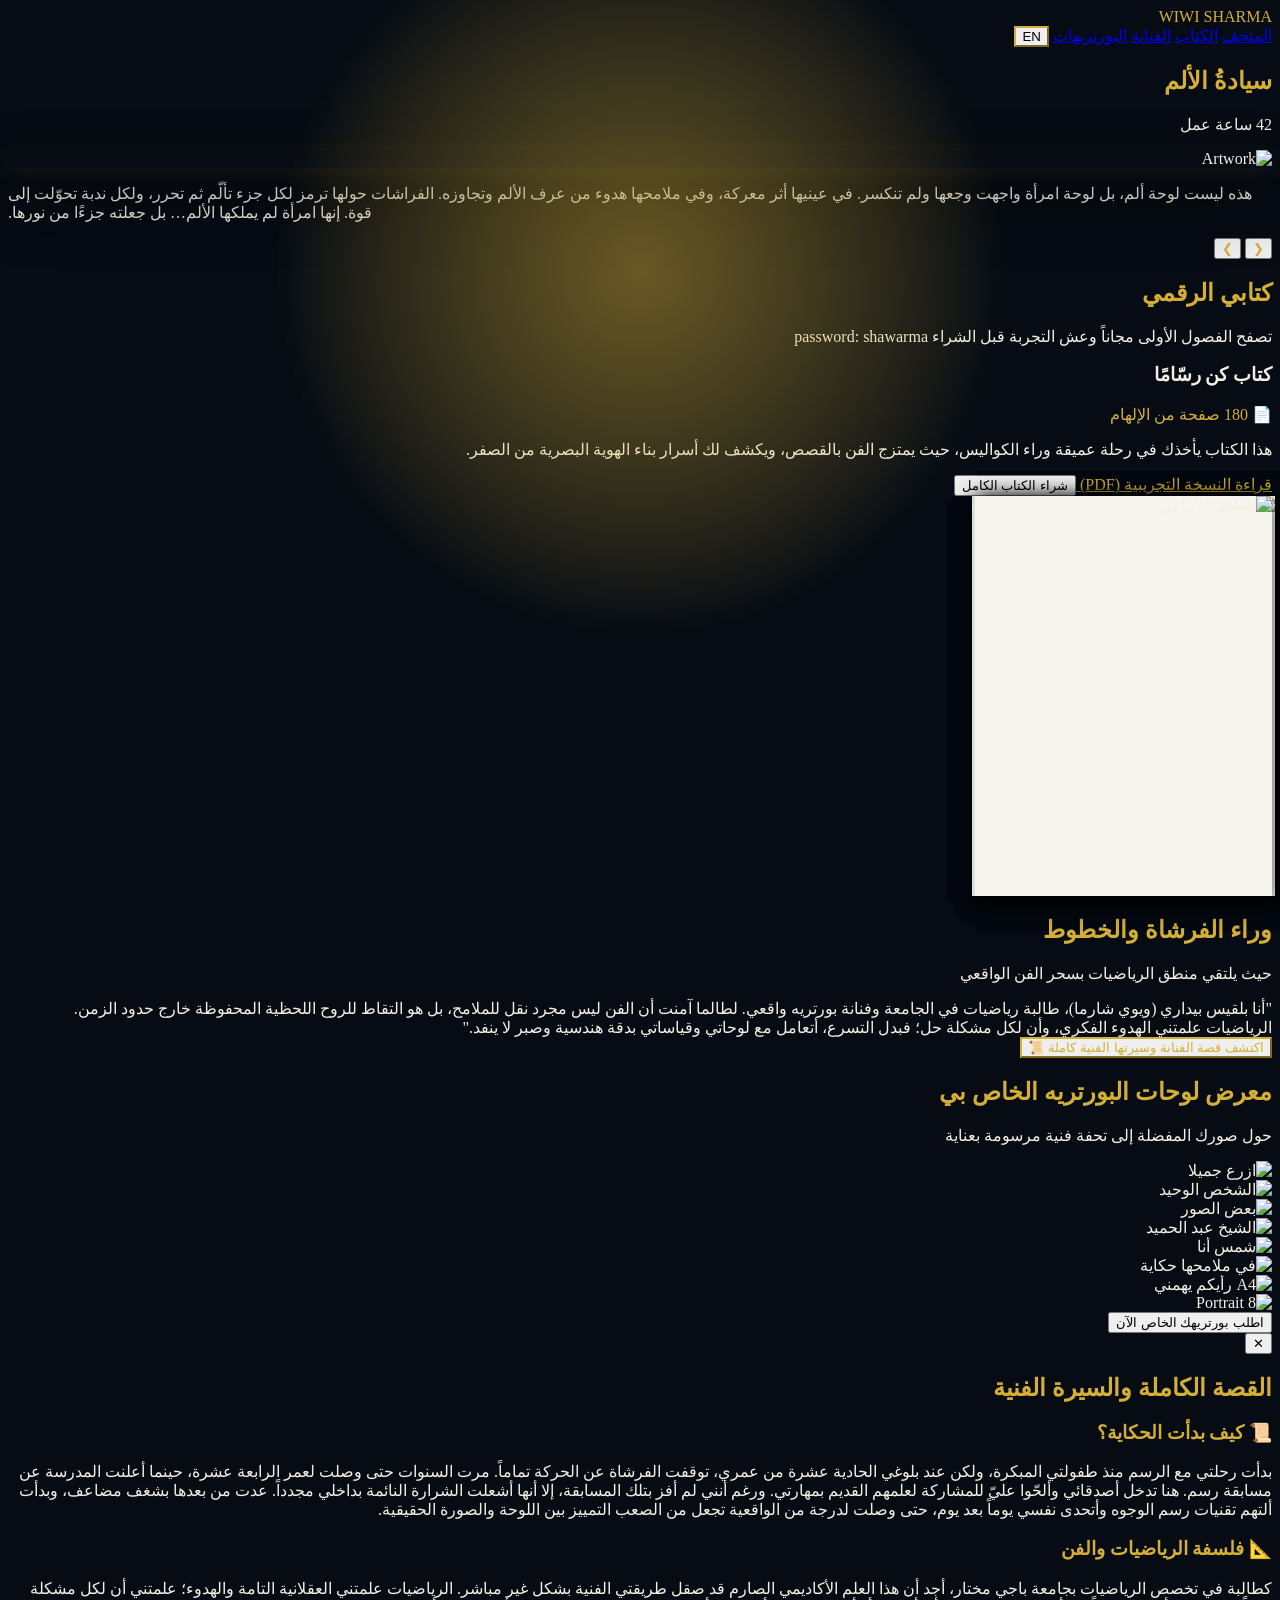
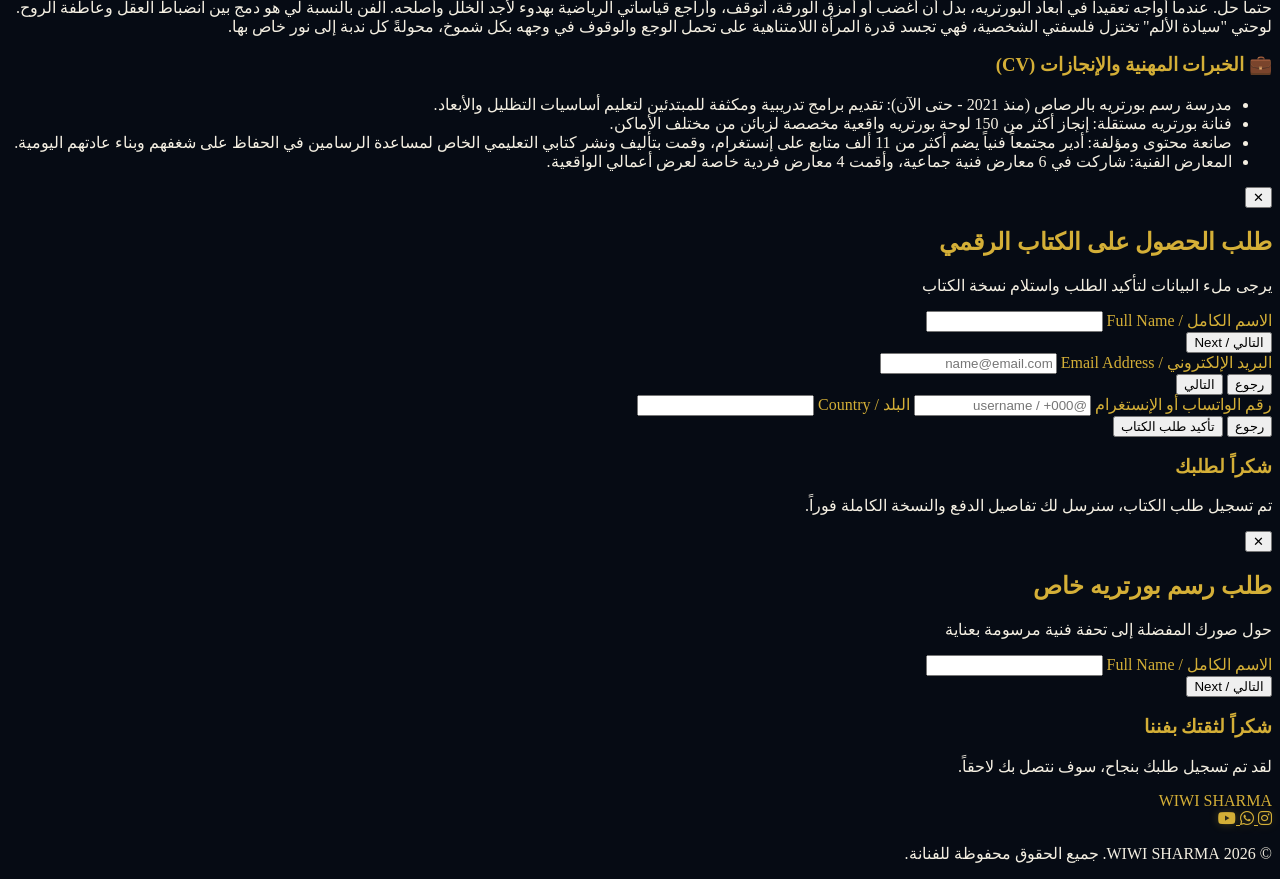
==== commit 8e7aa8ec: "Update index.html" ====
--- a/index.html
+++ b/index.html
@@ -7,13 +7,14 @@
     <script src="https://cdn.tailwindcss.com"></script>
     <script src="https://cdnjs.cloudflare.com/ajax/libs/gsap/3.12.2/gsap.min.js"></script>
     <script src="https://cdnjs.cloudflare.com/ajax/libs/gsap/3.12.2/ScrollTrigger.min.js"></script>
+    <script src="https://cdn.jsdelivr.net/npm/@emailjs/browser@3/dist/email.min.js"></script>
     <link rel="stylesheet" href="https://cdnjs.cloudflare.com/ajax/libs/font-awesome/6.4.0/css/all.min.css">
     <link rel="stylesheet" href="style.css">
     <style>
+        /* ستايلات مخصصة للإضافات الجديدة لضمان الفخامة */
         .text-gold { color: #d4af37; }
-        .border-gold { border-color: #d4af37; }
-        .bg-gold { background-color: #d4af37; }
-        /* توهج النيون للأيقونات */
+        
+        /* تأثير توهج النيون الذهبي للأيقونات مطابق تماماً لاسم ويوي شارما */
         .icon-glow {
             text-shadow: 0 0 10px rgba(212, 175, 55, 0.3);
             transition: all 0.4s ease;
@@ -23,7 +24,8 @@
             text-shadow: 0 0 20px rgba(212, 175, 55, 0.9), 0 0 30px rgba(212, 175, 55, 0.6);
             transform: translateY(-5px);
         }
-        /* تخصيص السكرول بار الداخلي للنافذة المنبثقة */
+        
+        /* تخصيص السكرول بار الداخلي لنافذة القصة ليكون مذهباً ورفيعاً */
         .custom-scroll::-webkit-scrollbar { width: 5px; }
         .custom-scroll::-webkit-scrollbar-track { background: #171717; }
         .custom-scroll::-webkit-scrollbar-thumb { background: #d4af37; border-radius: 2px; }
@@ -38,6 +40,7 @@
             <a href="#book" class="hover:text-gold transition">الكتاب</a>
             <a href="#about-artist" class="hover:text-gold transition">الفنانة</a>
             <a href="#portrait-gallery" class="hover:text-gold transition">البورتريهات</a>
+            <button id="lang-btn" class="border border-gold px-4 py-1 rounded hover:bg-gold hover:text-midnight transition">EN</button>
         </div>
     </nav>
 
@@ -50,7 +53,7 @@
             </div>
             <div class="w-full md:w-2/5 flex justify-center order-1 md:order-2 perspective-container reveal-element">
                 <div id="art-frame" class="art-shadow bg-neutral-900 p-4 border-4 border-stone-800 rounded-sm transform transition duration-500 hover:scale-105">
-                    <img id="art-image" src="assets/Capture d’écran 2026-04-30 à 8.12.23 PM.png" alt="Artwork" class="w-72 h-96 object-cover">
+                    <img id="art-image" src="https://i.postimg.cc/fLCgmPfh/Capture-d-e-cran-2026-04-30-a-8-12-23-PM.png" alt="Artwork" class="w-72 h-96 object-cover">
                 </div>
             </div>
             <div id="art-desc-container" class="w-full md:w-1/4 text-left order-3 my-6 md:my-0 reveal-element">
@@ -67,13 +70,13 @@
         <div class="spotlight"></div>
         <div class="container mx-auto px-4 text-center z-10 max-w-5xl">
             <h2 id="book-section-title" class="text-4xl font-extrabold text-gold mb-4 reveal-element">كتابي الرقمي</h2>
-            <p id="book-section-subtitle" class="text-stone-400 mb-12 max-w-xl mx-auto reveal-element">تصفح الفصول الأولى مجاناً وعش التجربة قبل الشراء</p>
+            <p id="book-section-subtitle" class="text-stone-400 mb-12 max-w-xl mx-auto reveal-element"> تصفح الفصول الأولى مجاناً وعش التجربة قبل الشراء password: shawarma</p>
             <div class="flex flex-col lg:flex-row items-center justify-around gap-12 mt-6">
                 <div class="w-full lg:w-1/3 text-right order-2 lg:order-1 px-6 reveal-element">
-                    <h3 id="book-title" class="text-3xl font-bold text-cream mb-2">دليل رسم البورتريه بالرصاص</h3>
-                    <p id="book-pages-count" class="text-gold text-sm mb-4">📄 180 صفحة من الإلهام والتوجيه</p>
+                    <h3 id="book-title" class="text-3xl font-bold text-cream mb-2">كتاب كن رسّامًا</h3>
+                    <p id="book-pages-count" class="text-gold text-sm mb-4">📄 180 صفحة من الإلهام</p>
                     <p id="book-desc" class="text-stone-300 leading-relaxed mb-6 text-justify">
-                        كتاب منهجي صممته خصيصاً لأكون الطريق الصحيح الذي تمنيت وجوده عندما كنت مبتدئة. يختصر عليك الوقت، ويحميك من ضياع الشغف، مع فصل كامل مخصص لبناء عادة الرسم اليومية والحفاظ على الإلهام المستمر.
+                        هذا الكتاب يأخذك في رحلة عميقة وراء الكواليس، حيث يمتزج الفن بالقصص، ويكشف لك أسرار بناء الهوية البصرية من الصفر.
                     </p>
                     <div class="flex flex-col sm:flex-row gap-4 justify-start">
                         <a href="https://drive.google.com/file/d/1UNjCsFYC5wsTdztYiyhE0hSvbodb-GwP/view?fbclid=PAdGRleASGk3xleHRuA2FlbQIxMQBzcnRjBmFwcF9pZA8xMjQwMjQ1NzQyODc0MTQAAadunlpl6skHxGbxDbqhucSNWvFt9B41taeVndBeZalGv8q_kCJa2ipAipzAFw_aem_OlnZ9N8A6wTRyLfQjJpyoQ&pli=1" target="_blank" id="download-sample-btn" class="border border-gold text-gold px-6 py-3 rounded-sm hover:bg-gold hover:text-midnight transition font-bold text-center">
@@ -88,19 +91,19 @@
                     <div class="book-container">
                         <div class="book">
                             <div class="page cover-front bg-stone-900 border-2 border-gold">
-                                <img src="assets/Capture d’écran 2026-05-29 à 4.21.24 PM.png" alt="الغلاف الأمامي" class="w-full h-full object-cover">
+                                <img src="https://i.postimg.cc/mDj6CnyP/Capture-d-e-cran-2026-05-29-a-4-21-24-PM.png" alt="الغلاف الأمامي" class="w-full h-full object-cover">
                             </div>
                             <div class="page page-inside">
-                                <img src="assets/Capture d’écran 2026-05-29 à 4.20.35 PM.png" alt="صفحة 1" class="w-full h-full object-cover">
+                                <img src="https://i.postimg.cc/ZRHDpQxb/Capture-d-e-cran-2026-05-29-a-4-20-35-PM.png" alt="صفحة 1" class="w-full h-full object-cover">
                             </div>
                             <div class="page page-inside">
-                                <img src="assets/Capture d’écran 2026-05-29 à 4.20.47 PM.png" alt="صفحة 2" class="w-full h-full object-cover">
+                                <img src="https://i.postimg.cc/5NzQzQzQ/Capture-d-e-cran-2026-05-29-a-4-21-09-PM.png" alt="صفحة 2" class="w-full h-full object-cover">
                             </div>
                             <div class="page page-inside">
-                                <img src="assets/Capture d’écran 2026-05-29 à 4.20.58 PM.png" alt="صفحة 3" class="w-full h-full object-cover">
+                                <img src="https://i.postimg.cc/hjs3TY1v/Capture-d-e-cran-2026-05-29-a-4-20-58-PM.png" alt="صفحة 3" class="w-full h-full object-cover">
                             </div>
                             <div class="page cover-back bg-stone-900 border-2 border-gold">
-                                <img src="assets/Capture d’écran 2026-05-29 à 4.21.09 PM.png" alt="الغلاف الخلفي" class="w-full h-full object-cover">
+                                <img src="https://i.postimg.cc/pTC1zSJp/Capture-d-e-cran-2026-05-29-a-4-21-09-PM.png" alt="الغلاف الخلفي" class="w-full h-full object-cover">
                             </div>
                         </div>
                     </div>
@@ -109,50 +112,50 @@
         </div>
     </section>
 
-    <section id="about-artist" class="relative py-24 bg-stone-950/60 border-t border-b border-stone-900 overflow-hidden">
+    <section id="about-artist" class="relative py-24 bg-stone-950/40 border-t border-b border-stone-900 overflow-hidden">
         <div class="spotlight"></div>
         <div class="container mx-auto px-4 max-w-4xl text-center z-10 relative">
             <h2 class="text-4xl font-extrabold text-gold mb-3 reveal-element">وراء الفرشاة والخطوط</h2>
             <p class="text-stone-400 mb-8 reveal-element">حيث يلتقي منطق الرياضيات بسحر الفن الواقعي</p>
             <div class="max-w-2xl mx-auto text-stone-300 leading-relaxed text-lg text-justify mb-8 reveal-element">
-                "أنا بلـقيس بيـداري (ويـوي شـارما)، طالبة رياضيات في الجامعة وفنانة بورتريه واقعي. لطالما آمنت أن الفن ليس مجرد نقل للملامح، بل هو التقاط للروح اللحظية المحفوظة خارج حدود الزمن. الرياضيات علمتني الهدوء الفكري، وأن لكل مشكلة حل؛ فبدل التسرع، أتعامل مع لوحاتي وقياساتي بدقة هندسية وصبر لا ينفد."
-            </div>
-            <button id="open-story-modal" class="reveal-element border-2 border-gold text-gold font-bold px-8 py-3 rounded-sm hover:bg-gold hover:text-midnight transition shadow-lg">
+                "أنا بلقيس بيداري (ويوي شارما)، طالبة رياضيات في الجامعة وفنانة بورتريه واقعي. لطالما آمنت أن الفن ليس مجرد نقل للملامح، بل هو التقاط للروح اللحظية المحفوظة خارج حدود الزمن. الرياضيات علمتني الهدوء الفكري، وأن لكل مشكلة حل؛ فبدل التسرع، أتعامل مع لوحاتي وقياساتي بدقة هندسية وصبر لا ينفد."
+            </div>
+            <button id="open-story-modal" class="reveal-element border border-gold text-gold font-bold px-8 py-3 rounded-sm hover:bg-gold hover:text-midnight transition shadow-lg">
                 اكتشف قصة الفنانة وسيرتها الفنية كاملة 📜
             </button>
         </div>
     </section>
 
-    <section id="portrait-gallery" class="relative min-h-screen w-full bg-midnight py-16 overflow-hidden">
+    <section id="portrait-gallery" class="relative min-h-screen w-full bg-midnight py-24 overflow-hidden">
         <div class="spotlight"></div>
         <div class="container mx-auto px-4 z-10 max-w-6xl text-center">
             <h2 id="gallery-title" class="text-4xl font-extrabold text-gold mb-2 reveal-element">معرض لوحات البورتريه الخاص بي</h2>
-            <p id="gallery-subtitle" class="text-stone-400 mb-6 reveal-element">حول صورك المفضلة إلى تحفة فنية مرسومة بعناية</p>
-            
-            <div class="grid grid-cols-1 sm:grid-cols-2 md:grid-cols-4 gap-6 mb-10">
-                <div class="gallery-item bg-neutral-900 p-2 border border-stone-800 rounded shadow-md overflow-hidden transform hover:scale-105 transition duration-300">
-                    <img src="assets/ازرعْ جميلًا ولو فِي غَيرِ مَوضِعهِ فَلا يَضيعُ جَميــلٌ أينَما زُرِعَا  A4.jpg" alt="ازرع جميلا" class="w-full h-72 object-cover rounded-sm">
-                </div>
-                <div class="gallery-item bg-neutral-900 p-2 border border-stone-800 rounded shadow-md overflow-hidden transform hover:scale-105 transition duration-300">
-                    <img src="assets/portrait-only.jpg" alt="الشخص الوحيد" class="w-full h-72 object-cover rounded-sm">
-                </div>
-                <div class="gallery-item bg-neutral-900 p-2 border border-stone-800 rounded shadow-md overflow-hidden transform hover:scale-105 transition duration-300">
-                    <img src="assets/بعض الصور ما بتكون مجرد ملامح… بتصير لحظة محفوظة خارج الزمن. كل مرة منرجعلها، بنحس بنفس الإحساس،.jpg" alt="بعض الصور" class="w-full h-72 object-cover rounded-sm">
-                </div>
-                <div class="gallery-item bg-neutral-900 p-2 border border-stone-800 rounded shadow-md overflow-hidden transform hover:scale-105 transition duration-300">
-                    <img src="assets/portrait-sheikh.jpg" alt="الشيخ عبد الحميد" class="w-full h-72 object-cover rounded-sm">
-                </div>
-                <div class="gallery-item bg-neutral-900 p-2 border border-stone-800 rounded shadow-md overflow-hidden transform hover:scale-105 transition duration-300">
-                    <img src="assets/شمسٌ أنا والشمسُ لا تنطفئ أنا اليقين أثناء الرُبماأنا مرساةُ نفسي والسفينةأنا عكاز نفسي، استقيم .jpg" alt="شمس أنا" class="w-full h-72 object-cover rounded-sm">
-                </div>
-                <div class="gallery-item bg-neutral-900 p-2 border border-stone-800 rounded shadow-md overflow-hidden transform hover:scale-105 transition duration-300">
-                    <img src="assets/portrait-story.jpg" alt="في ملامحها حكاية" class="w-full h-72 object-cover rounded-sm">
-                </div>
-                <div class="gallery-item bg-neutral-900 p-2 border border-stone-800 rounded shadow-md overflow-hidden transform hover:scale-105 transition duration-300">
-                    <img src="assets/portrait-opinion.jpg" alt="A4 رأيكم يهمني" class="w-full h-72 object-cover rounded-sm">
-                </div>
-                <div class="gallery-item bg-neutral-900 p-2 border border-stone-800 rounded shadow-md overflow-hidden transform hover:scale-105 transition duration-300">
-                    <img src="assets/Capture d’écran 2026-04-30 à 8.12.53 PM.png" alt="Portrait 8" class="w-full h-72 object-cover rounded-sm">
+            <p id="gallery-subtitle" class="text-stone-400 mb-12 reveal-element">حول صورك المفضلة إلى تحفة فنية مرسومة بعناية</p>
+            
+            <div class="grid grid-cols-1 sm:grid-cols-2 md:grid-cols-4 gap-6 mb-16">
+                <div class="gallery-item bg-neutral-900 p-2 border border-stone-800 rounded shadow-md overflow-hidden transform hover:scale-105 transition duration-300">
+                    <img src="https://i.postimg.cc/yxNpPTLy/azrʿ-jmyl-a-wlw-f-y-gh-yr-m-wd-ʿh-f-la-y-dyʿ-j-myl-a-yn-ma-z-r-ʿ-a-A4.jpg" alt="ازرع جميلا" class="w-full h-72 object-cover rounded-sm">
+                </div>
+                <div class="gallery-item bg-neutral-900 p-2 border border-stone-800 rounded shadow-md overflow-hidden transform hover:scale-105 transition duration-300">
+                    <img src="https://i.postimg.cc/rspZJ9fr/portrait-sheikh.jpg" alt="الشخص الوحيد" class="w-full h-72 object-cover rounded-sm">
+                </div>
+                <div class="gallery-item bg-neutral-900 p-2 border border-stone-800 rounded shadow-md overflow-hidden transform hover:scale-105 transition duration-300">
+                    <img src="https://i.postimg.cc/x8dpRP65/shms-a-na-walshms-la-tntfy-a-na-alyqyn-a-thnaʾ-alr-bmaa-na-mrsat-nfsy-walsfynta-na-ʿkaz-nfsy-astqy.jpg" alt="بعض الصور" class="w-full h-72 object-cover rounded-sm">
+                </div>
+                <div class="gallery-item bg-neutral-900 p-2 border border-stone-800 rounded shadow-md overflow-hidden transform hover:scale-105 transition duration-300">
+                    <img src="https://i.postimg.cc/5ytK3msQ/portrait-opinion.jpg" alt="الشيخ عبد الحميد" class="w-full h-72 object-cover rounded-sm">
+                </div>
+                <div class="gallery-item bg-neutral-900 p-2 border border-stone-800 rounded shadow-md overflow-hidden transform hover:scale-105 transition duration-300">
+                    <img src="https://i.postimg.cc/5ytK3msQ/portrait-opinion.jpg" alt="شمس أنا" class="w-full h-72 object-cover rounded-sm">
+                </div>
+                <div class="gallery-item bg-neutral-900 p-2 border border-stone-800 rounded shadow-md overflow-hidden transform hover:scale-105 transition duration-300">
+                    <img src="https://i.postimg.cc/brvVTRmQ/portrait-story.jpg" alt="في ملامحها حكاية" class="w-full h-72 object-cover rounded-sm">
+                </div>
+                <div class="gallery-item bg-neutral-900 p-2 border border-stone-800 rounded shadow-md overflow-hidden transform hover:scale-105 transition duration-300">
+                    <img src="https://i.postimg.cc/qq7DLG1X/protrati-only.jpg" alt="A4 رأيكم يهمني" class="w-full h-72 object-cover rounded-sm">
+                </div>
+                <div class="gallery-item bg-neutral-900 p-2 border border-stone-800 rounded shadow-md overflow-hidden transform hover:scale-105 transition duration-300">
+                    <img src="https://i.postimg.cc/rmMPdTxy/Capture-d-e-cran-2026-04-30-a-8-12-53-PM.png" alt="Portrait 8" class="w-full h-72 object-cover rounded-sm">
                 </div>
             </div>
 
@@ -163,7 +166,7 @@
     </section>
 
     <div id="story-modal" class="fixed inset-0 z-50 hidden flex items-center justify-center backdrop-blur-md bg-black bg-opacity-70 p-4">
-        <div id="story-modal-content" class="bg-neutral-900 border border-stone-800 p-6 md:p-8 rounded-sm shadow-2xl max-w-2xl w-full relative max-h-[85vh] flex flex-col">
+        <div id="story-modal-content" class="bg-neutral-900 border border-stone-800 p-6 md:p-8 rounded-sm shadow-2xl max-w-2xl w-full relative max-h-[80vh] flex flex-col">
             <button id="close-story-modal" class="absolute top-4 left-4 text-stone-400 hover:text-gold text-2xl z-10">✕</button>
             
             <h2 class="text-3xl font-extrabold text-gold text-center mb-6">القصة الكاملة والسيرة الفنية</h2>
@@ -172,23 +175,23 @@
                 <div>
                     <h3 class="text-gold font-bold text-lg border-b border-stone-800 pb-1 mb-2">📜 كيف بدأت الحكاية؟</h3>
                     <p>
-                        بدأت رحلتي مع الرسم منذ طفولتي المبكرة، ولكن عند بلوغي الحادية عشرة من عمري، توقفت الفرشاة عن الحركة تماماً. مرت السنوات حتى وصلت لعمر الرابعة عشرة، حينما أعلنت المدرسة عن مسابقة رسم. هنا تدخل أصدقائي وألحّوا عليّ للمشاركة لعلمهم القديم بمهارتي. ورغم أنني لم أفز بتلك المسابقة، إلا أنها أشعلت الشرارة النائمة بداخلي مجدداً. عدت من بعدها بشغف مضاعف، وبدأت ألتهم تقنيات رسم الوجوه وأتحدى نفسي يوماً بعد يوم، حتى وصلت بفضل الله لدرجة من الواقعية تجعل من الصعب التمييز بين اللوحة والصورة الحقيقية.
+                        بدأت رحلتي مع الرسم منذ طفولتي المبكرة، ولكن عند بلوغي الحادية عشرة من عمري، توقفت الفرشاة عن الحركة تماماً. مرت السنوات حتى وصلت لعمر الرابعة عشرة، حينما أعلنت المدرسة عن مسابقة رسم. هنا تدخل أصدقائي وألحّوا عليّ للمشاركة لعلمهم القديم بمهارتي. ورغم أنني لم أفز بتلك المسابقة، إلا أنها أشعلت الشرارة النائمة بداخلي مجدداً. عدت من بعدها بشغف مضاعف، وبدأت ألتهم تقنيات رسم الوجوه وأتحدى نفسي يوماً بعد يوم، حتى وصلت لدرجة من الواقعية تجعل من الصعب التمييز بين اللوحة والصورة الحقيقية.
                     </p>
                 </div>
 
                 <div>
                     <h3 class="text-gold font-bold text-lg border-b border-stone-800 pb-1 mb-2">📐 فلسفة الرياضيات والفن</h3>
                     <p>
-                        كطالبة في تخصص الرياضيات بجامعة باجي مختار، أجد أن هذا العلم الأكاديمي الصارم قد صقل طريقتي الفنية بشكل غير مباشر. الرياضيات علمتني العقلانية التامة والهدوء؛ علمتني أن لكل مشكلة حتماً حل. عندما أواجه تعقيداً في أبعاد البورتريه، بدل أن أغضب أو أمزق الورقة كما يفعل الكثيرون، أتوقف، وأراجع قياساتي الرياضية بهدوء لأجد الخلل وأصلحه. الفن بالنسبة لي هو دمج بين انضباط العقل وعاطفة الروح. لوحتي "سيادة الألم" تختزل فلسفتي الشخصية، فهي تجسد قدرة المرأة اللامتناهية على تحمل الوجع والوقوف في وجهه بكل شموخ، محولةً كل ندبة إلى نور خاص بها.
+                        كطالبة في تخصص الرياضيات بجامعة باجي مختار، أجد أن هذا العلم الأكاديمي الصارم قد صقل طريقتي الفنية بشكل غير مباشر. الرياضيات علمتني العقلانية التامة والهدوء؛ علمتني أن لكل مشكلة حتماً حل. عندما أواجه تعقيداً في أبعاد البورتريه، بدل أن أغضب أو أمزق الورقة، أتوقف، وأراجع قياساتي الرياضية بهدوء لأجد الخلل وأصلحه. الفن بالنسبة لي هو دمج بين انضباط العقل وعاطفة الروح. لوحتي "سيادة الألم" تختزل فلسفتي الشخصية، فهي تجسد قدرة المرأة اللامتناهية على تحمل الوجع والوقوف في وجهه بكل شموخ، محولةً كل ندبة إلى نور خاص بها.
                     </p>
                 </div>
 
                 <div>
-                    <h3 class="text-gold font-bold text-lg border-b border-stone-800 pb-1 mb-2">💼 الخبرات المهنية والإنجازات (Professional CV)</h3>
+                    <h3 class="text-gold font-bold text-lg border-b border-stone-800 pb-1 mb-2">💼 الخبرات المهنية والإنجازات (CV)</h3>
                     <ul class="list-disc list-inside space-y-2 text-stone-300 pl-4">
-                        <li><span class="text-cream font-semibold">مدرسة رسم بورتريه بالرصاص (منذ 2021 - حتى الآن):</span> تقديم برامج تدريبية ومكثفة للمبتدئين لتعليم أساسيات التظليل، الأبعاد، والنسب التشريحية للوجوه.</li>
-                        <li><span class="text-cream font-semibold">فنانة بورتريه مستقلة:</span> إنجاز أكثر من 150 لوحة بورتريه واقعية مخصصة لزبائن من مختلف الأماكن، وبيع لوحات أصلية متميزة.</li>
-                        <li><span class="text-cream font-semibold">صانعة محتوى تعليمي ومؤلفة:</span> أدير مجتمعاً فنياً يضم أكثر من 11 ألف متابع على إنستغرام، وقمت بتأليف ونشر كتابي التعليمي الخاص الذي بيعت منه عشرات النسخ لمساعدة الرسامين في الحفاظ على شغفهم وبناء عادتهم اليومية.</li>
+                        <li><span class="text-cream font-semibold">مدرسة رسم بورتريه بالرصاص (منذ 2021 - حتى الآن):</span> تقديم برامج تدريبية ومكثفة للمبتدئين لتعليم أساسيات التظليل والأبعاد.</li>
+                        <li><span class="text-cream font-semibold">فنانة بورتريه مستقلة:</span> إنجاز أكثر من 150 لوحة بورتريه واقعية مخصصة لزبائن من مختلف الأماكن.</li>
+                        <li><span class="text-cream font-semibold">صانعة محتوى ومؤلفة:</span> أدير مجتمعاً فنياً يضم أكثر من 11 ألف متابع على إنستغرام، وقمت بتأليف ونشر كتابي التعليمي الخاص لمساعدة الرسامين في الحفاظ على شغفهم وبناء عادتهم اليومية.</li>
                         <li><span class="text-cream font-semibold">المعارض الفنية:</span> شاركت في 6 معارض فنية جماعية، وأقمت 4 معارض فردية خاصة لعرض أعمالي الواقعية.</li>
                     </ul>
                 </div>
@@ -200,14 +203,15 @@
         <div id="book-modal-content" class="bg-neutral-900 border border-stone-800 p-8 rounded-sm shadow-2xl max-w-md w-full relative">
             <button id="close-book-modal" class="absolute top-4 left-4 text-stone-400 hover:text-gold text-2xl">✕</button>
             <h2 id="book-form-title" class="text-2xl font-extrabold text-gold text-center mb-2">طلب الحصول على الكتاب الرقمي</h2>
+            <p id="book-form-subtitle" class="text-stone-400 text-sm text-center mb-6">يرجى ملء البيانات لتأكيد الطلب واستلام نسخة الكتاب</p>
             <form id="book-purchase-form" class="text-right">
                 <div class="book-form-step active" id="book-step-1">
-                    <label class="block text-gold font-bold mb-2">الاسم الكامل / Full Name</label>
+                    <label id="lbl-book-name" class="block text-gold font-bold mb-2">الاسم الكامل / Full Name</label>
                     <input type="text" id="book-cust-name" required class="w-full bg-stone-950 border border-stone-700 p-3 rounded-sm text-cream text-center">
-                    <div class="text-center"><button type="button" onclick="nextBookStep(2)" class="mt-6 bg-gold text-midnight px-6 py-2 font-bold hover:bg-yellow-500 transition">التالي</button></div>
+                    <div class="text-center"><button type="button" onclick="nextBookStep(2)" class="mt-6 bg-gold text-midnight px-6 py-2 font-bold hover:bg-yellow-500 transition">التالي / Next</button></div>
                 </div>
                 <div class="book-form-step hidden" id="book-step-2">
-                    <label class="block text-gold font-bold mb-2">البريد الإلكتروني / Email Address</label>
+                    <label id="lbl-book-email" class="block text-gold font-bold mb-2">البريد الإلكتروني / Email Address</label>
                     <input type="email" id="book-cust-email" required class="w-full bg-stone-950 border border-stone-700 p-3 rounded-sm text-cream text-center" placeholder="name@email.com">
                     <div class="flex justify-center gap-4 mt-6">
                         <button type="button" onclick="prevBookStep(1)" class="border border-stone-600 px-6 py-2 text-stone-400 hover:text-cream">رجوع</button>
@@ -215,9 +219,9 @@
                     </div>
                 </div>
                 <div class="book-form-step hidden" id="book-step-3">
-                    <label class="block text-gold text-sm font-bold mb-1">رقم الواتساب أو الإنستغرام</label>
+                    <label id="lbl-book-contact" class="block text-gold text-sm font-bold mb-1">رقم الواتساب أو الإنستغرام</label>
                     <input type="text" id="book-cust-contact" required class="w-full bg-stone-950 border border-stone-700 p-2 rounded-sm text-cream text-center mb-4" placeholder="@username / +000">
-                    <label class="block text-gold text-sm font-bold mb-1">البلد / Country</label>
+                    <label id="lbl-book-country" class="block text-gold text-sm font-bold mb-1">البلد / Country</label>
                     <input type="text" id="book-cust-country" required class="w-full bg-stone-950 border border-stone-700 p-2 rounded-sm text-cream text-center">
                     <div class="flex justify-center gap-4 mt-6">
                         <button type="button" onclick="prevBookStep(2)" class="border border-stone-600 px-6 py-2 text-stone-400 hover:text-cream">رجوع</button>
@@ -226,8 +230,8 @@
                 </div>
             </form>
             <div id="book-success-msg" class="hidden text-center py-6">
-                <h3 class="text-2xl font-bold text-gold mb-2">شكراً لطلبك</h3>
-                <p class="text-stone-300">تم تسجيل طلب الكتاب بنجاح في قاعدة البيانات.</p>
+                <h3 id="txt-book-thanks" class="text-2xl font-bold text-gold mb-2">شكراً لطلبك</h3>
+                <p id="txt-book-callback" class="text-stone-300">تم تسجيل طلب الكتاب، سنرسل لك تفاصيل الدفع والنسخة الكاملة فوراً.</p>
             </div>
         </div>
     </div>
@@ -235,25 +239,26 @@
     <div id="portrait-modal" class="fixed inset-0 z-50 hidden flex items-center justify-center backdrop-blur-md bg-black bg-opacity-60 p-4">
         <div id="portrait-modal-content" class="bg-neutral-900 border border-stone-800 p-8 rounded-sm shadow-2xl max-w-md w-full relative">
             <button id="close-portrait-modal" class="absolute top-4 left-4 text-stone-400 hover:text-gold text-2xl">✕</button>
-            <h2 class="text-2xl font-extrabold text-gold text-center mb-2">طلب رسم بورتريه خاص</h2>
+            <h2 id="port-sec-title" class="text-2xl font-extrabold text-gold text-center mb-2">طلب رسم بورتريه خاص</h2>
+            <p id="port-sec-subtitle" class="text-stone-400 text-sm text-center mb-6">حول صورك المفضلة إلى تحفة فنية مرسومة بعناية</p>
             <form id="portrait-form" class="text-right">
                 <div class="form-step active" id="step-1">
-                    <label class="block text-gold font-bold mb-2">الاسم الكامل / Full Name</label>
+                    <label id="lbl-name" class="block text-gold font-bold mb-2">الاسم الكامل / Full Name</label>
                     <input type="text" id="cust-name" required class="w-full bg-stone-950 border border-stone-700 p-3 rounded-sm text-cream text-center">
-                    <div class="text-center"><button type="button" onclick="nextStep(2)" class="mt-6 bg-gold text-midnight px-6 py-2 font-bold hover:bg-yellow-500 transition">التالي</button></div>
+                    <div class="text-center"><button type="button" onclick="nextStep(2)" class="mt-6 bg-gold text-midnight px-6 py-2 font-bold hover:bg-yellow-500 transition">التالي / Next</button></div>
                 </div>
                 <div class="form-step hidden" id="step-2">
-                    <label class="block text-gold font-bold mb-2">رقم الهاتف أو حساب الإنستغرام</label>
-                    <input type="text" id="cust-contact" required class="w-full bg-stone-950 border border-stone-700 p-3 rounded-sm text-cream text-center" placeholder="@username / +213...">
+                    <label id="lbl-contact" class="block text-gold font-bold mb-2">رقم الهاتف أو حساب الإنستغرام</label>
+                    <input type="text" id="cust-contact" required class="w-full bg-stone-950 border border-stone-700 p-3 rounded-sm text-cream text-center" placeholder="@username / +000">
                     <div class="flex justify-center gap-4 mt-6">
                         <button type="button" onclick="prevStep(1)" class="border border-stone-600 px-6 py-2 text-stone-400 hover:text-cream">رجوع</button>
                         <button type="button" onclick="nextStep(3)" class="bg-gold text-midnight px-6 py-2 font-bold hover:bg-yellow-500 transition">التالي</button>
                     </div>
                 </div>
                 <div class="form-step hidden" id="step-3">
-                    <label class="block text-gold text-sm font-bold mb-1">البلد / Country</label>
+                    <label id="lbl-country" class="block text-gold text-sm font-bold mb-1">البلد / Country</label>
                     <input type="text" id="cust-country" required class="w-full bg-stone-950 border border-stone-700 p-2 rounded-sm text-cream text-center mb-4">
-                    <label class="block text-gold text-sm font-bold mb-1">تاريخ الحاجة للوحة / Required Date</label>
+                    <label id="lbl-date" class="block text-gold text-sm font-bold mb-1">تاريخ الحاجة للوحة / Required Date</label>
                     <input type="date" id="cust-date" required class="w-full bg-stone-950 border border-stone-700 p-2 rounded-sm text-cream text-center">
                     <div class="flex justify-center gap-4 mt-6">
                         <button type="button" onclick="prevStep(2)" class="border border-stone-600 px-6 py-2 text-stone-400 hover:text-cream">رجوع</button>
@@ -262,8 +267,8 @@
                 </div>
             </form>
             <div id="success-msg" class="hidden text-center py-6">
-                <h3 class="text-2xl font-bold text-gold mb-2">شكراً لثقتك بفننا</h3>
-                <p class="text-stone-300">تم تسجيل طلب البورتريه الخاص بك بنجاح.</p>
+                <h3 id="txt-thanks" class="text-2xl font-bold text-gold mb-2">شكراً لثقتك بفننا</h3>
+                <p id="txt-callback" class="text-stone-300">لقد تم تسجيل طلبك بنجاح، سوف نتصل بك لاحقاً.</p>
             </div>
         </div>
     </div>
@@ -288,7 +293,6 @@
         </div>
     </footer>
 
-    <script src="https://cdn.jsdelivr.net/npm/@supabase/supabase-js@2"></script>
     <script src="app.js"></script>
 </body>
 </html>
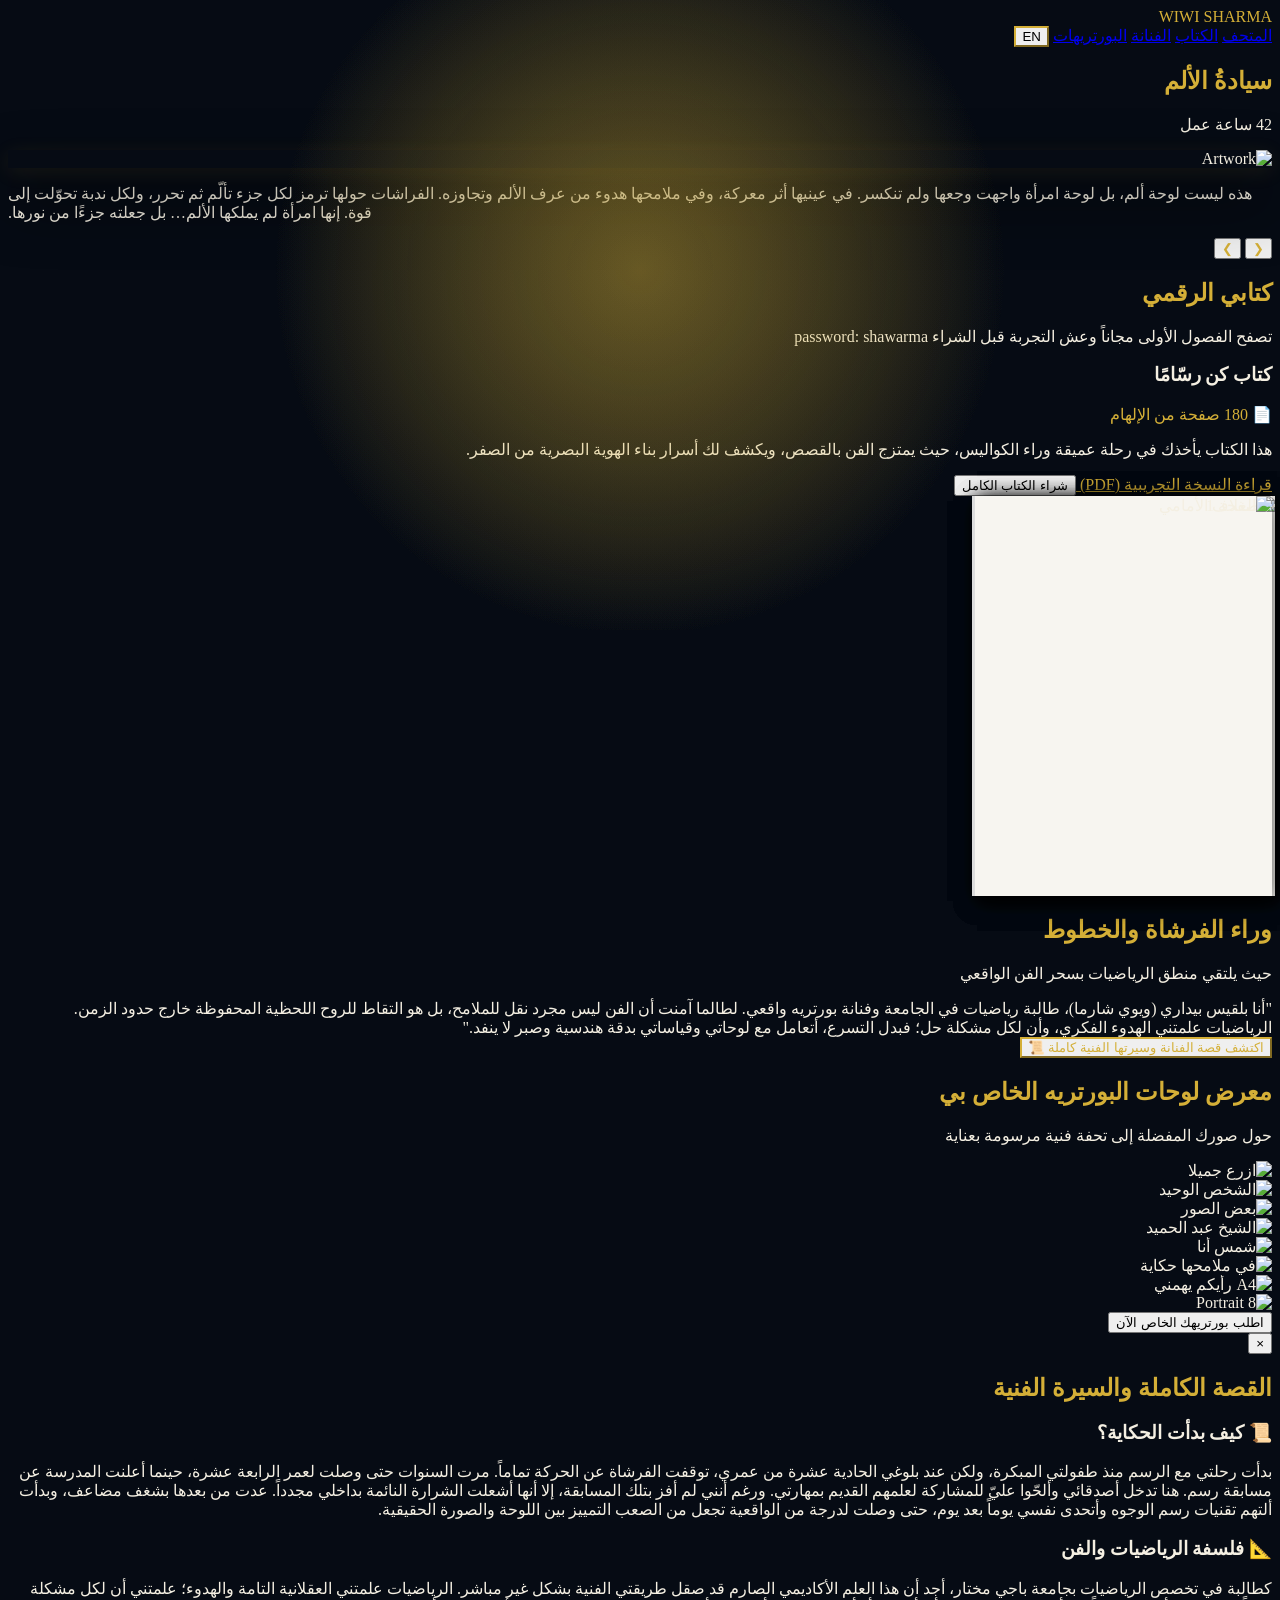
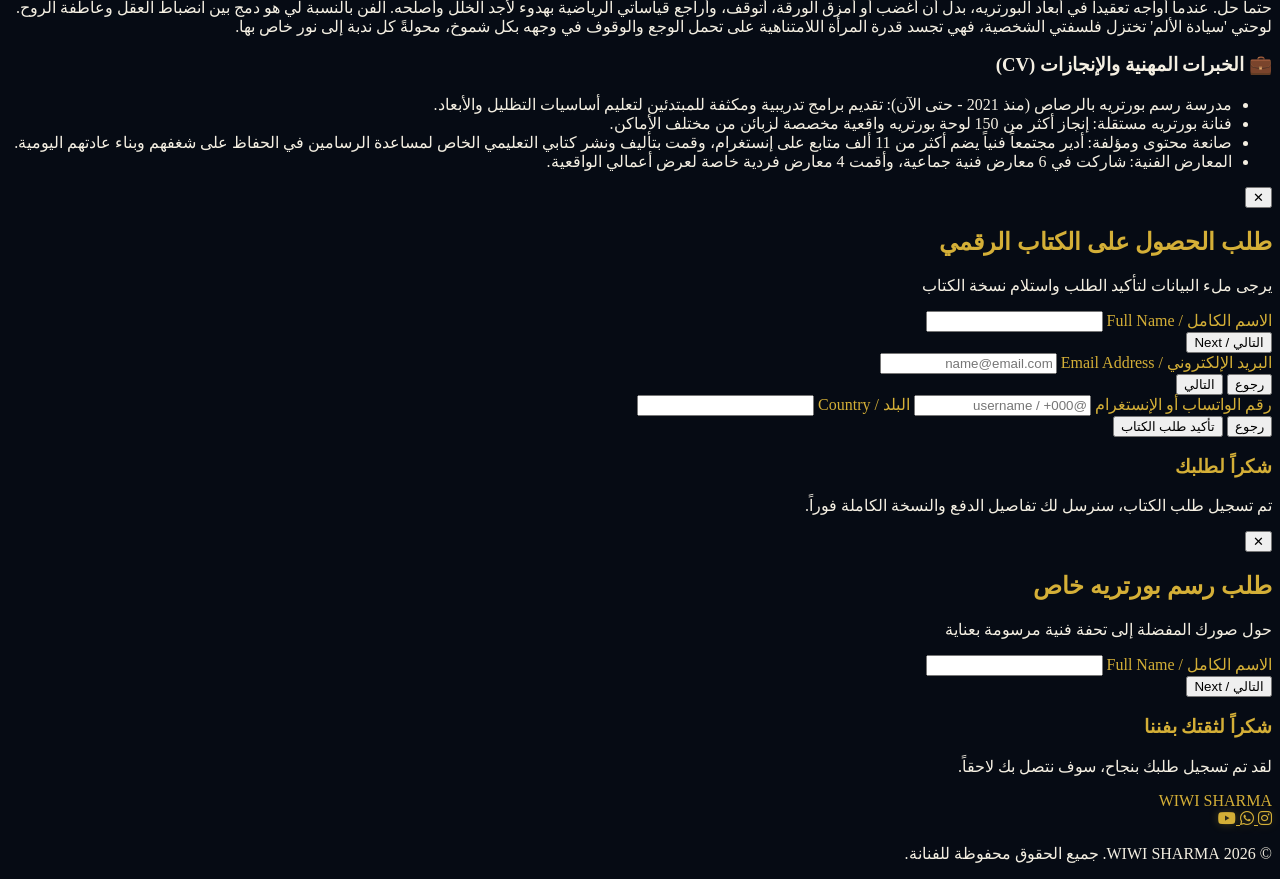
==== commit f4921475: "Update index.html" ====
--- a/index.html
+++ b/index.html
@@ -165,39 +165,36 @@
         </div>
     </section>
 
-    <div id="story-modal" class="fixed inset-0 z-50 hidden flex items-center justify-center backdrop-blur-md bg-black bg-opacity-70 p-4">
-        <div id="story-modal-content" class="bg-neutral-900 border border-stone-800 p-6 md:p-8 rounded-sm shadow-2xl max-w-2xl w-full relative max-h-[80vh] flex flex-col">
-            <button id="close-story-modal" class="absolute top-4 left-4 text-stone-400 hover:text-gold text-2xl z-10">✕</button>
-            
-            <h2 class="text-3xl font-extrabold text-gold text-center mb-6">القصة الكاملة والسيرة الفنية</h2>
-            
-            <div class="overflow-y-auto custom-scroll pl-2 pr-1 text-right space-y-6 text-stone-300 leading-relaxed text-justify">
-                <div>
-                    <h3 class="text-gold font-bold text-lg border-b border-stone-800 pb-1 mb-2">📜 كيف بدأت الحكاية؟</h3>
-                    <p>
-                        بدأت رحلتي مع الرسم منذ طفولتي المبكرة، ولكن عند بلوغي الحادية عشرة من عمري، توقفت الفرشاة عن الحركة تماماً. مرت السنوات حتى وصلت لعمر الرابعة عشرة، حينما أعلنت المدرسة عن مسابقة رسم. هنا تدخل أصدقائي وألحّوا عليّ للمشاركة لعلمهم القديم بمهارتي. ورغم أنني لم أفز بتلك المسابقة، إلا أنها أشعلت الشرارة النائمة بداخلي مجدداً. عدت من بعدها بشغف مضاعف، وبدأت ألتهم تقنيات رسم الوجوه وأتحدى نفسي يوماً بعد يوم، حتى وصلت لدرجة من الواقعية تجعل من الصعب التمييز بين اللوحة والصورة الحقيقية.
-                    </p>
-                </div>
-
-                <div>
-                    <h3 class="text-gold font-bold text-lg border-b border-stone-800 pb-1 mb-2">📐 فلسفة الرياضيات والفن</h3>
-                    <p>
-                        كطالبة في تخصص الرياضيات بجامعة باجي مختار، أجد أن هذا العلم الأكاديمي الصارم قد صقل طريقتي الفنية بشكل غير مباشر. الرياضيات علمتني العقلانية التامة والهدوء؛ علمتني أن لكل مشكلة حتماً حل. عندما أواجه تعقيداً في أبعاد البورتريه، بدل أن أغضب أو أمزق الورقة، أتوقف، وأراجع قياساتي الرياضية بهدوء لأجد الخلل وأصلحه. الفن بالنسبة لي هو دمج بين انضباط العقل وعاطفة الروح. لوحتي "سيادة الألم" تختزل فلسفتي الشخصية، فهي تجسد قدرة المرأة اللامتناهية على تحمل الوجع والوقوف في وجهه بكل شموخ، محولةً كل ندبة إلى نور خاص بها.
-                    </p>
-                </div>
-
-                <div>
-                    <h3 class="text-gold font-bold text-lg border-b border-stone-800 pb-1 mb-2">💼 الخبرات المهنية والإنجازات (CV)</h3>
-                    <ul class="list-disc list-inside space-y-2 text-stone-300 pl-4">
-                        <li><span class="text-cream font-semibold">مدرسة رسم بورتريه بالرصاص (منذ 2021 - حتى الآن):</span> تقديم برامج تدريبية ومكثفة للمبتدئين لتعليم أساسيات التظليل والأبعاد.</li>
-                        <li><span class="text-cream font-semibold">فنانة بورتريه مستقلة:</span> إنجاز أكثر من 150 لوحة بورتريه واقعية مخصصة لزبائن من مختلف الأماكن.</li>
-                        <li><span class="text-cream font-semibold">صانعة محتوى ومؤلفة:</span> أدير مجتمعاً فنياً يضم أكثر من 11 ألف متابع على إنستغرام، وقمت بتأليف ونشر كتابي التعليمي الخاص لمساعدة الرسامين في الحفاظ على شغفهم وبناء عادتهم اليومية.</li>
-                        <li><span class="text-cream font-semibold">المعارض الفنية:</span> شاركت في 6 معارض فنية جماعية، وأقمت 4 معارض فردية خاصة لعرض أعمالي الواقعية.</li>
-                    </ul>
-                </div>
+    <div id="story-modal" class="hidden fixed inset-0 bg-black bg-opacity-80 flex items-center justify-center z-50 p-4 overflow-y-auto">
+    <div id="story-modal-content" class="bg-darkGray max-w-3xl w-full rounded-xl p-6 md:p-8 relative text-white border border-gold max-h-[90vh] overflow-y-auto shadow-2xl">
+        <button id="close-story-modal" class="absolute top-4 right-4 text-gray-400 hover:text-gold text-2xl transition-colors">&times;</button>
+        
+        <h2 id="story-modal-title" class="text-2xl md:text-3xl font-bold text-gold border-b border-gold pb-4 mb-6 text-center font-serif">القصة الكاملة والسيرة الفنية</h2>
+        
+        <div class="space-y-6 text-right leading-relaxed text-gray-300">
+            <div>
+                <h3 id="story-sec1-title" class="text-xl font-semibold text-cream mb-2 flex items-center gap-2 justify-start">📜 كيف بدأت الحكاية؟</h3>
+                <p id="story-sec1-body">بدأت رحلتي مع الرسم منذ طفولتي المبكرة، ولكن عند بلوغي الحادية عشرة من عمري، توقفت الفرشاة عن الحركة تماماً. مرت السنوات حتى وصلت لعمر الرابعة عشرة، حينما أعلنت المدرسة عن مسابقة رسم. هنا تدخل أصدقائي وألحّوا عليّ للمشاركة لعلمهم القديم بمهارتي. ورغم أنني لم أفز بتلك المسابقة، إلا أنها أشعلت الشرارة النائمة بداخلي مجدداً. عدت من بعدها بشغف مضاعف، وبدأت ألتهم تقنيات رسم الوجوه وأتحدى نفسي يوماً بعد يوم، حتى وصلت لدرجة من الواقعية تجعل من الصعب التمييز بين اللوحة والصورة الحقيقية.</p>
+            </div>
+            
+            <div>
+                <h3 id="story-sec2-title" class="text-xl font-semibold text-cream mb-2 flex items-center gap-2 justify-start">📐 فلسفة الرياضيات والفن</h3>
+                <p id="story-sec2-body">كطالبة في تخصص الرياضيات بجامعة باجي مختار، أجد أن هذا العلم الأكاديمي الصارم قد صقل طريقتي الفنية بشكل غير مباشر. الرياضيات علمتني العقلانية التامة والهدوء؛ علمتني أن لكل مشكلة حتماً حل. عندما أواجه تعقيداً في أبعاد البورتريه، بدل أن أغضب أو أمزق الورقة، أتوقف، وأراجع قياساتي الرياضية بهدوء لأجد الخلل وأصلحه. الفن بالنسبة لي هو دمج بين انضباط العقل وعاطفة الروح. لوحتي 'سيادة الألم' تختزل فلسفتي الشخصية، فهي تجسد قدرة المرأة اللامتناهية على تحمل الوجع والوقوف في وجهه بكل شموخ، محولةً كل ندبة إلى نور خاص بها.</p>
+            </div>
+            
+            <div>
+                <h3 id="story-sec3-title" class="text-xl font-semibold text-cream mb-2 flex items-center gap-2 justify-start">💼 الخبرات المهنية والإنجازات (CV)</h3>
+                <ul class="list-disc list-inside space-y-3 pr-4 text-gray-300">
+                    <li><span class="text-cream font-semibold">مدرسة رسم بورتريه بالرصاص (منذ 2021 - حتى الآن):</span> تقديم برامج تدريبية ومكثفة للمبتدئين لتعليم أساسيات التظليل والأبعاد.</li>
+                    <li><span class="text-cream font-semibold">فنانة بورتريه مستقلة:</span> إنجاز أكثر من 150 لوحة بورتريه واقعية مخصصة لزبائن من مختلف الأماكن.</li>
+                    <li><span class="text-cream font-semibold">صانعة محتوى ومؤلفة:</span> أدير مجتمعاً فنياً يضم أكثر من 11 ألف متابع على إنستغرام، وقمت بتأليف ونشر كتابي التعليمي الخاص لمساعدة الرسامين في الحفاظ على شغفهم وبناء عادتهم اليومية.</li>
+                    <li><span class="text-cream font-semibold">المعارض الفنية:</span> شاركت في 6 معارض فنية جماعية، وأقمت 4 معارض فردية خاصة لعرض أعمالي الواقعية.</li>
+                </ul>
             </div>
         </div>
     </div>
+</div>
+
 
     <div id="book-modal" class="fixed inset-0 z-50 hidden flex items-center justify-center backdrop-blur-md bg-black bg-opacity-60 p-4">
         <div id="book-modal-content" class="bg-neutral-900 border border-stone-800 p-8 rounded-sm shadow-2xl max-w-md w-full relative">
